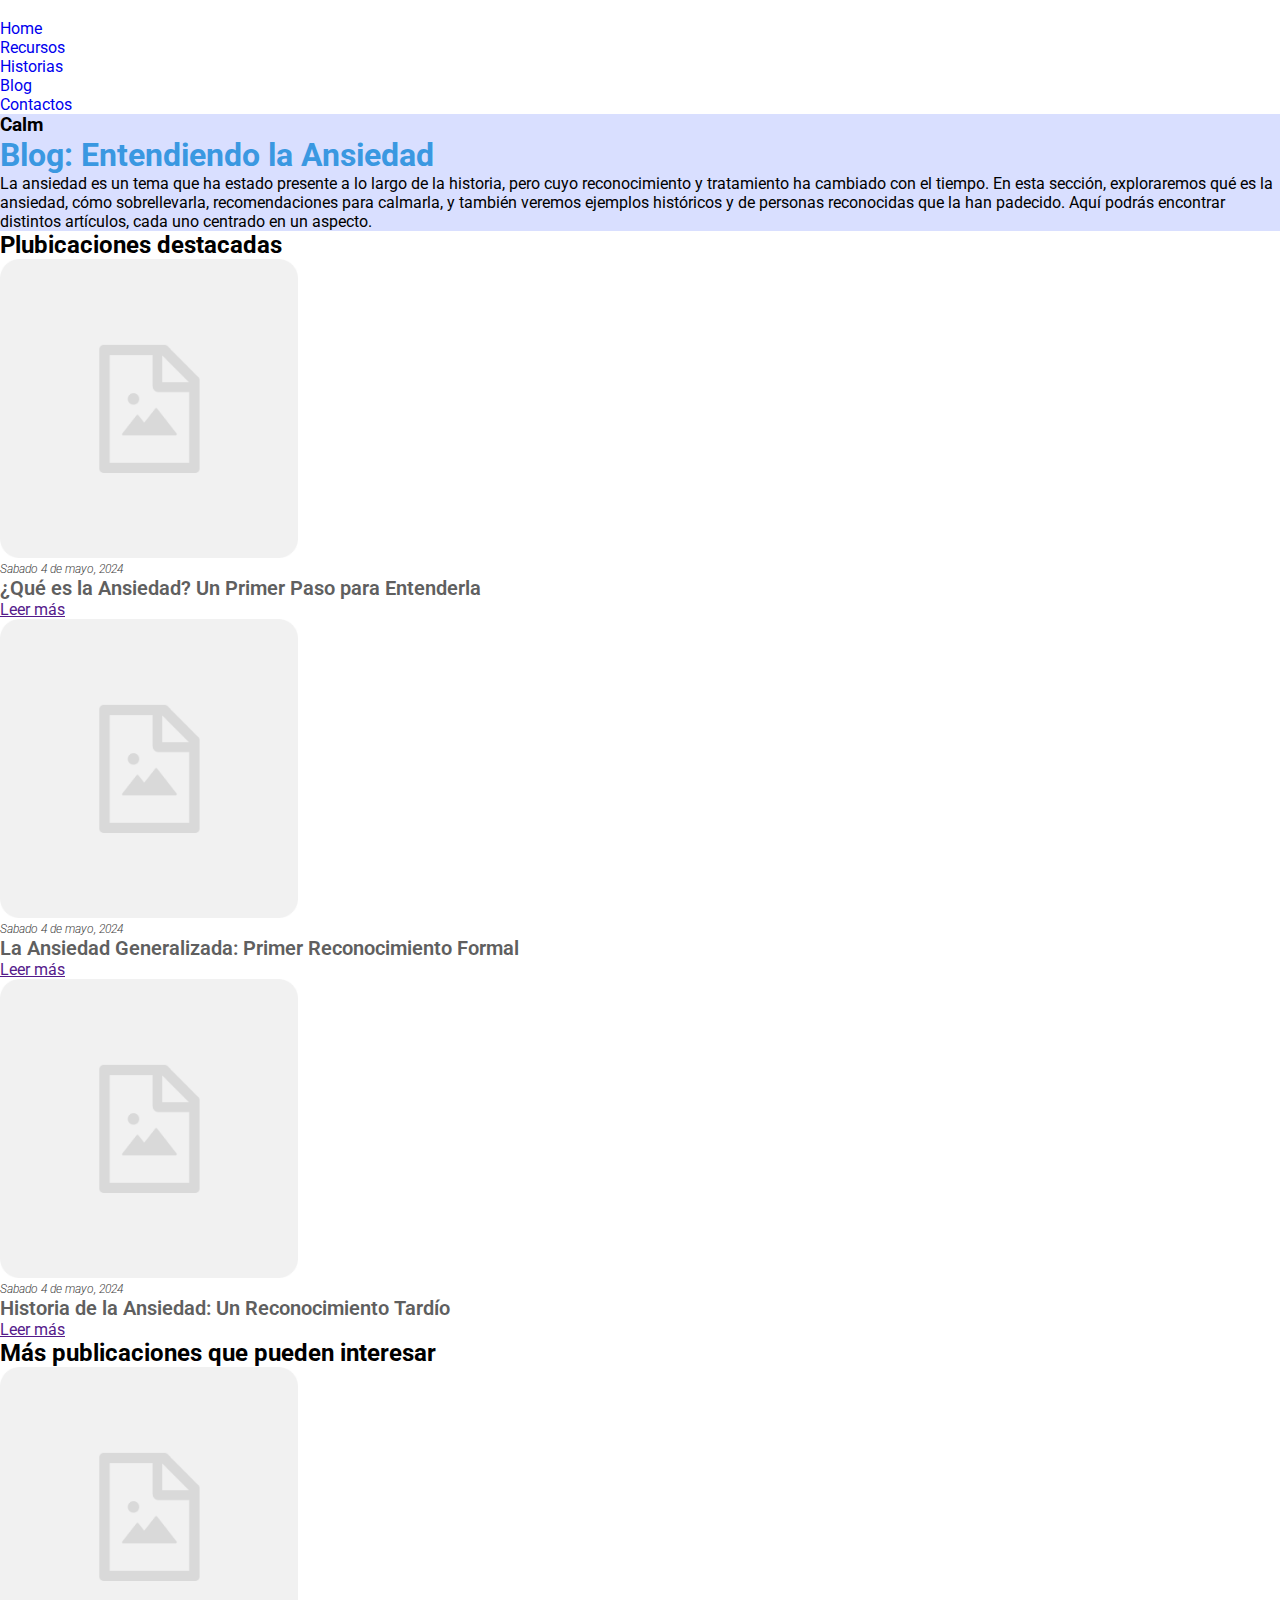
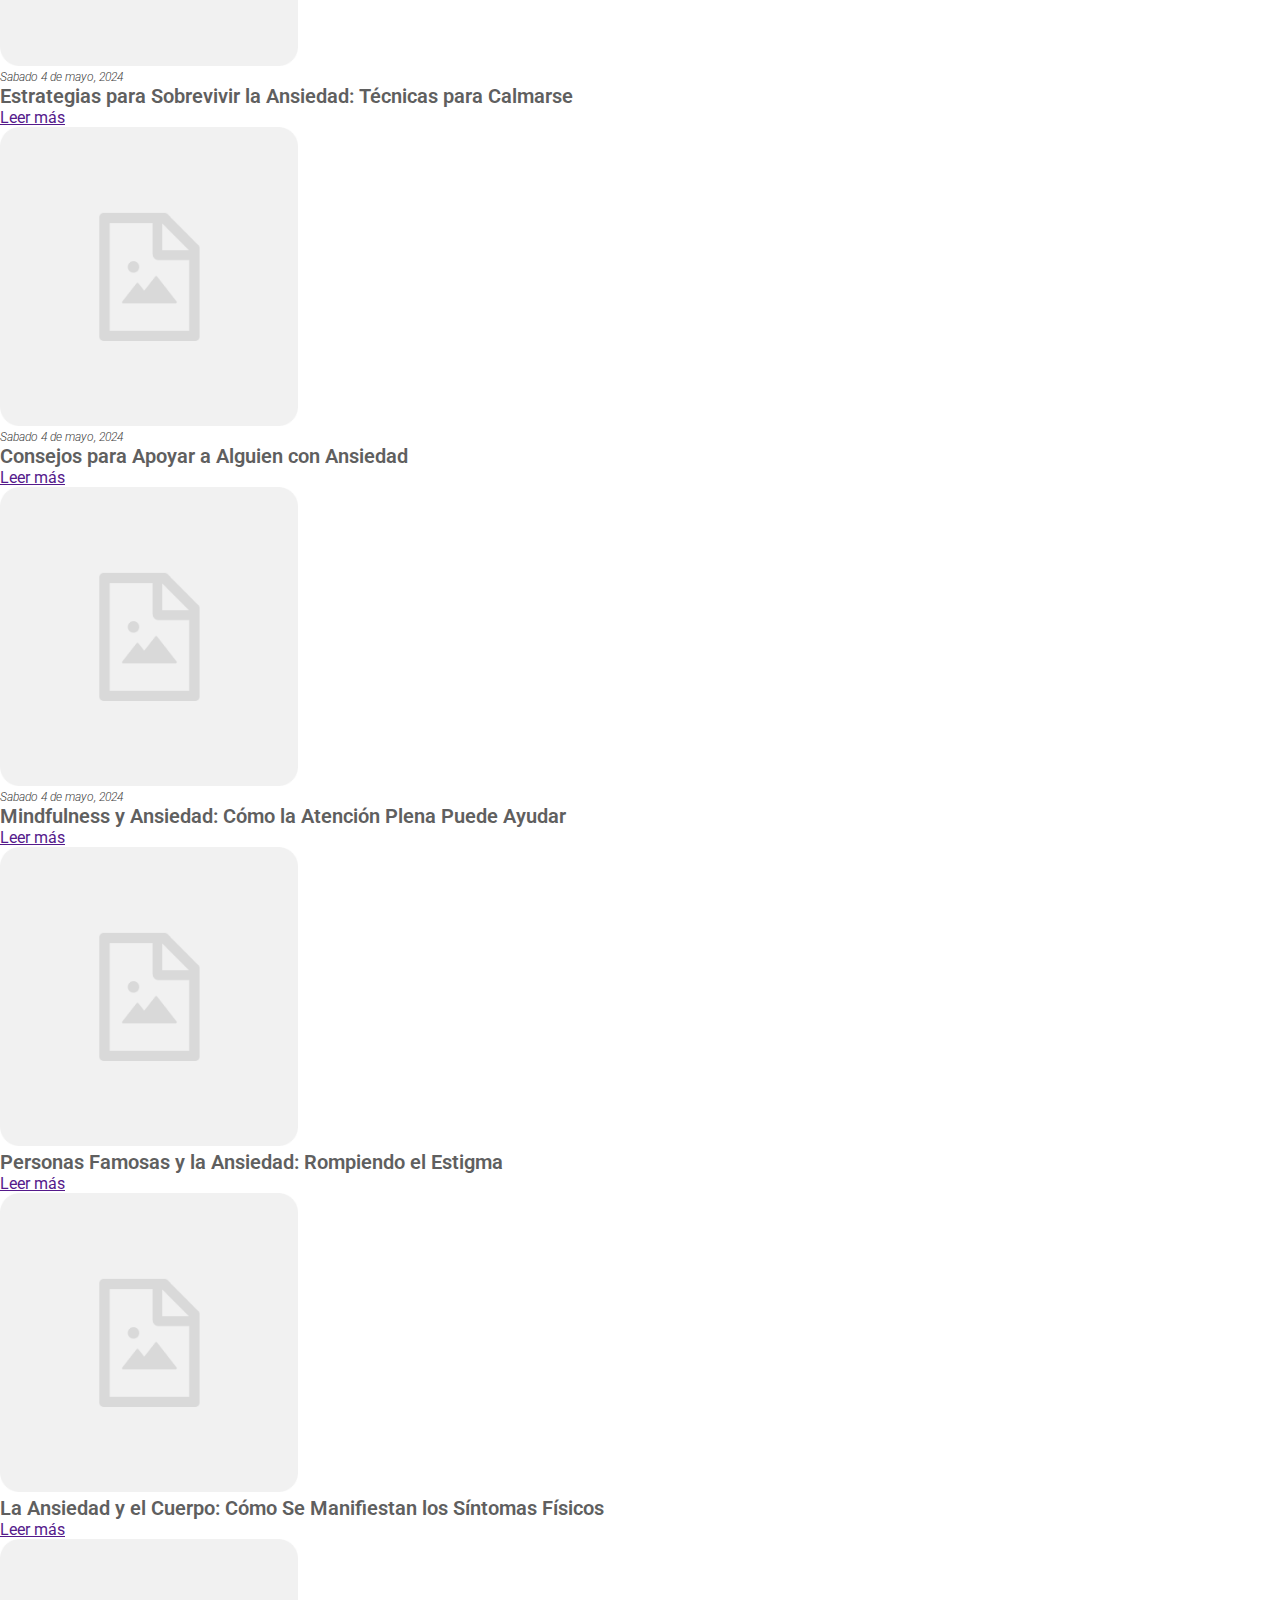
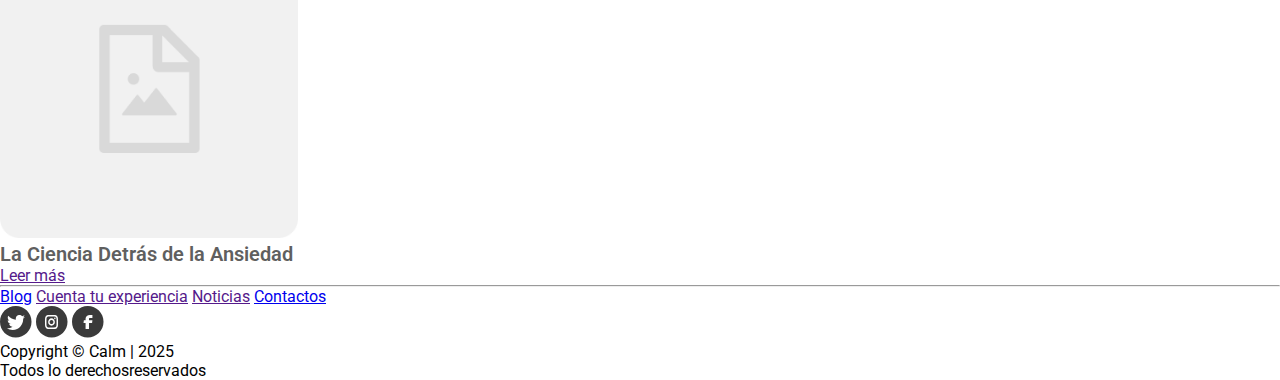
==== pages/Blog.html @ 30d01226 "Agregando nuevos archivos y actualizando index.html" ====
<!DOCTYPE html>
<html lang="en">
<head>
    <meta charset="UTF-8">
    <meta name="viewport" content="width=device-width, initial-scale=1.0">
    <title>Guía para Cuidar la Ansiedad</title>
    <link rel="stylesheet" href="/styles/style.css">

</head>
<body class="">

    <header>

        <img src="logo" alt="">

        <nav>
            <ul>
                <li>
                    <a href="../index.html">Home</a>
                </li>
                <li>
                    <a href="./Recursos.html">Recursos</a>
                </li>
                <li>
                    <a href="./Historias.html">Historias</a>
                </li>

                <li>
                    <a href="./Blog.html">Blog</a>
                </li>
                
                <li>
                    <a href="./Contactos.html">Contactos</a>
                </li>
        </nav>

    </header>

    <main>

        <h3>Calm</h3>

        <h1>Blog: Entendiendo la Ansiedad</h1>

        <p>La ansiedad es un tema que ha estado presente a lo largo de la historia, pero cuyo reconocimiento y tratamiento ha cambiado con el tiempo. En esta sección, exploraremos qué es la ansiedad, cómo sobrellevarla, recomendaciones para calmarla, y también veremos ejemplos históricos y de personas reconocidas que la han padecido. Aquí podrás encontrar distintos artículos, cada uno centrado en un aspecto.</p>
        
    </main>

    <section class="cards_destacadas">

        <h2>Plubicaciones destacadas</h2>
        <div>
            <img src="/assets/img/Frame 1.png" alt="">
            <p>Sabado 4 de mayo, 2024</p>
            <h4>¿Qué es la Ansiedad? Un Primer Paso para Entenderla</h4>
            <a href="">Leer más</a>

        </div>
        <div>
            <img src="/assets/img/Frame 1.png" alt="">
            <p>Sabado 4 de mayo, 2024</p>
            <h4>La Ansiedad Generalizada: Primer Reconocimiento Formal</h4>
            <a href="">Leer más</a>

        </div>
        <div>
            <img src="/assets/img/Frame 1.png" alt="">
            <p>Sabado 4 de mayo, 2024</p>
            <h4>Historia de la Ansiedad: Un Reconocimiento Tardío</h4>
            <a href="">Leer más</a>

        </div>

    </section>


    <section class="cards_otros">

        <h2>Más publicaciones que pueden interesar </h2>

        <div class="cards_fila1">

            <div>
                <img src="/assets/img/Frame 1.png" alt="">
                <p>Sabado 4 de mayo, 2024</p>
                <h4>Estrategias para Sobrevivir la Ansiedad: Técnicas para Calmarse</h4>
                <a href="">Leer más</a>

            </div>

            <div>
                <img src="/assets/img/Frame 1.png" alt="">
                <p>Sabado 4 de mayo, 2024</p>
                <h4>Consejos para Apoyar a Alguien con Ansiedad</h4>
                <a href="">Leer más</a>

            </div>

            <div>
                <img src="/assets/img/Frame 1.png" alt="">
                <p>Sabado 4 de mayo, 2024</p>
                <h4>Mindfulness y Ansiedad: Cómo la Atención Plena Puede Ayudar</h4>
                <a href="">Leer más</a>

            </div>
        </div>

        <div class="cards_fila2">

            <div >
                <img src="/assets/img/Frame 1.png" alt="">
                <p></p>
                <h4>Personas Famosas y la Ansiedad: Rompiendo el Estigma</h4>
                <a href="">Leer más</a>

            </div>

            <div>
                <img src="/assets/img/Frame 1.png" alt="">
                <p></p>
                <h4>La Ansiedad y el Cuerpo: Cómo Se Manifiestan los Síntomas Físicos</h4>
                <a href="">Leer más</a>

            </div>

            <div>
                <img src="/assets/img/Frame 1.png" alt="">
                <p></p>
                <h4>La Ciencia Detrás de la Ansiedad</h4>
                <a href="">Leer más</a>

            </div>
        
        </div>

    </section>
    
    
    
    <footer>

        <hr>

       <a href="/pages/Blog.html">Blog</a>

       <a href="">Cuenta tu experiencia</a>

       <a href="">Noticias</a>

       <a href="/pages/Contactos.html">Contactos</a>


       <div class="iconos-redes">
            <svg xmlns="http://www.w3.org/2000/svg" width="32" height="32" viewBox="0 0 32 32" fill="none">
                <path fill-rule="evenodd" clip-rule="evenodd" d="M31.5236 15.7617C31.5236 24.4668 24.4668 31.5237 15.7618 31.5237C7.05676 31.5237 0 24.4668 0 15.7617C0 7.05688 7.05676 0 15.7618 0C24.4668 0 31.5236 7.05688 31.5236 15.7617ZM23.1677 13.2234C23.1677 13.061 23.1648 12.8965 23.157 12.7339C23.8806 12.1992 24.5049 11.5356 25 10.7747C24.326 11.0808 23.6111 11.2815 22.8792 11.3706C23.6501 10.8972 24.2272 10.1528 24.5031 9.27588C23.7778 9.71631 22.9849 10.0271 22.1582 10.1948C21.8125 9.81689 21.3949 9.51587 20.9312 9.3103C20.4673 9.10474 19.9673 8.99927 19.4622 9C18.9773 8.99976 18.4972 9.09766 18.0493 9.28784C17.6014 9.47803 17.1945 9.75684 16.8514 10.1084C16.5087 10.4597 16.2367 10.8772 16.0511 11.3364C15.8656 11.7957 15.7701 12.2881 15.7701 12.7852C15.7697 13.0757 15.8015 13.3655 15.865 13.6489C14.3965 13.5735 12.96 13.1821 11.6486 12.5005C10.3372 11.8186 9.1803 10.8613 8.25317 9.69116C7.77966 10.5249 7.63428 11.5122 7.84656 12.4521C8.05896 13.3921 8.61304 14.2134 9.39575 14.7483C8.8092 14.729 8.23572 14.5664 7.7229 14.2739V14.321C7.72302 15.1956 8.01807 16.0432 8.55798 16.7202C9.09778 17.3972 9.84924 17.8621 10.6851 18.0359C10.1407 18.1851 9.57092 18.2073 9.01721 18.1011C9.25317 18.8535 9.71252 19.5112 10.3311 19.9827C10.9493 20.4541 11.696 20.7156 12.4666 20.7305C11.7004 21.3472 10.8232 21.803 9.88538 22.0718C8.94739 22.3408 7.96692 22.4175 7 22.2976C8.63464 23.373 10.5746 24 12.6613 24C19.4532 24 23.1677 18.2295 23.1677 13.2234Z" fill="#3A3A3A"/>
            </svg>

            <svg xmlns="http://www.w3.org/2000/svg" width="32" height="32" viewBox="0 0 32 32" fill="none">
                <path fill-rule="evenodd" clip-rule="evenodd" d="M31.5236 15.7617C31.5236 24.4668 24.4668 31.5237 15.7618 31.5237C7.05676 31.5237 0 24.4668 0 15.7617C0 7.05688 7.05676 0 15.7618 0C24.4668 0 31.5236 7.05688 31.5236 15.7617ZM19.9178 9.35815C19.4963 9.18188 19.0403 9.07764 18.3806 9.04492C17.5637 9.00464 17.275 9 15.5 9C13.7245 9 13.4363 9.00464 12.6194 9.04492C11.9597 9.07764 11.504 9.18188 11.0815 9.35815C10.6823 9.51904 10.3207 9.77295 10.0227 10.1013C9.71753 10.4224 9.48193 10.812 9.33252 11.2424C9.16895 11.6963 9.07202 12.1873 9.04175 12.8979C9.00427 13.7773 9 14.0884 9 16C9 17.9121 9.00427 18.2224 9.04175 19.1021C9.07202 19.8127 9.16895 20.3032 9.33252 20.7576C9.48193 21.188 9.71753 21.5776 10.0227 21.8987C10.3207 22.2271 10.6823 22.481 11.0815 22.6418C11.5037 22.8181 11.9597 22.9224 12.6194 22.9551C13.4368 22.9954 13.725 23 15.5 23C17.275 23 17.5626 22.9954 18.3806 22.9551C19.0403 22.9224 19.4958 22.8181 19.9178 22.6418C20.3174 22.481 20.6792 22.2273 20.9773 21.8987C21.2823 21.5776 21.5179 21.1882 21.6674 20.7583C21.8311 20.304 21.928 19.8127 21.9583 19.1021C21.9957 18.2212 22 17.9109 22 16C22 14.0889 21.9957 13.7786 21.9583 12.8979C21.928 12.1873 21.8311 11.6968 21.6674 11.2424C21.5179 10.812 21.2825 10.4224 20.9773 10.1013C20.6792 9.77271 20.3174 9.51904 19.9178 9.35815ZM12.6849 10.5989C13.4763 10.5598 13.745 10.5557 15.5 10.5557C17.255 10.5557 17.5231 10.5598 18.3145 10.5989C18.8167 10.6235 19.1183 10.6929 19.3947 10.8083C19.6074 10.8909 19.7997 11.0251 19.9563 11.2009C20.1195 11.3696 20.2443 11.5767 20.3209 11.8059C20.4287 12.1033 20.4926 12.4277 20.5153 12.9685C20.5515 13.8213 20.5554 14.1106 20.5554 16C20.5554 17.8894 20.5515 18.1787 20.5153 19.0315C20.4926 19.5723 20.4281 19.8972 20.3209 20.1948C20.2292 20.4485 20.1318 20.6101 19.9563 20.7991C19.7808 20.9875 19.6307 21.0925 19.3951 21.1917C19.2584 21.249 19.1157 21.2949 18.9458 21.3296C18.7717 21.365 18.5691 21.3887 18.3151 21.4011C17.5231 21.4402 17.255 21.4443 15.5 21.4443C13.7456 21.4443 13.4769 21.4402 12.6849 21.4011C12.1829 21.3767 11.8811 21.3071 11.6049 21.1917C11.3693 21.093 11.2192 20.988 11.0437 20.7991C10.8688 20.6101 10.7712 20.4485 10.6792 20.1941C10.5714 19.8967 10.5074 19.5723 10.4847 19.0315C10.4484 18.1794 10.4446 17.8899 10.4446 16C10.4446 14.1101 10.4484 13.8206 10.4847 12.9685C10.5074 12.4277 10.5719 12.1028 10.6792 11.8052C10.7708 11.5515 10.8682 11.3899 11.0437 11.2009C11.2192 11.0125 11.3693 10.9075 11.6049 10.8083C11.8817 10.6921 12.1829 10.6235 12.6849 10.5989ZM13.1169 18.5664C13.7489 19.2471 14.6061 19.6294 15.5 19.6294C16.3938 19.6294 17.2511 19.2471 17.8831 18.5664C18.5151 17.8857 18.8702 16.9626 18.8702 16C18.8702 15.0374 18.5151 14.1143 17.8831 13.4336C17.2511 12.7529 16.3938 12.3704 15.5 12.3704C14.6061 12.3704 13.7489 12.7529 13.1169 13.4336C12.4849 14.1143 12.1298 15.0374 12.1298 16C12.1298 16.9626 12.4849 17.8857 13.1169 18.5664ZM16.8621 17.4668C16.5007 17.8557 16.0109 18.0745 15.5 18.0745C14.9891 18.0745 14.4993 17.8557 14.1379 17.4668C13.7767 17.0776 13.5739 16.5503 13.5739 16C13.5739 15.45 13.7767 14.9224 14.1379 14.5332C14.4993 14.1443 14.9891 13.9258 15.5 13.9258C16.0109 13.9258 16.5007 14.1443 16.8621 14.5332C17.2233 14.9224 17.4261 15.45 17.4261 16C17.4261 16.5503 17.2233 17.0776 16.8621 17.4668ZM18.3595 12.9202C18.495 13.0662 18.6787 13.1482 18.8702 13.1482C19.0618 13.1482 19.2455 13.0662 19.381 12.9202C19.5165 12.7744 19.5925 12.5764 19.5925 12.3701C19.5925 12.1638 19.5165 11.9661 19.381 11.8201C19.2455 11.6743 19.0618 11.5923 18.8702 11.5923C18.7667 11.5923 18.6654 11.6162 18.5729 11.6614C18.4941 11.6997 18.4218 11.7532 18.3595 11.8201C18.224 11.9661 18.1479 12.1638 18.1479 12.3701C18.1479 12.5764 18.224 12.7744 18.3595 12.9202Z" fill="#3A3A3A"/>
            </svg>

            <svg xmlns="http://www.w3.org/2000/svg" width="32" height="32" viewBox="0 0 32 32" fill="none">
                <path fill-rule="evenodd" clip-rule="evenodd" d="M15.7618 31.5237C24.4668 31.5237 31.5237 24.4668 31.5237 15.7617C31.5237 7.05688 24.4668 0 15.7618 0C7.05676 0 0 7.05688 0 15.7617C0 24.4668 7.05676 31.5237 15.7618 31.5237ZM16.9929 23H13.5725V17.0979H11.5237L11.8623 14.1653H13.5725V12.6843C13.5725 11.707 14.0229 10.77 14.8247 10.0791C15.6266 9.38818 16.714 9 17.8479 9H20.4132V11.9473H17.8479C17.6212 11.9473 17.4037 12.0249 17.2433 12.1631C17.083 12.3013 16.9929 12.4888 16.9929 12.6843V14.1653H20.4132L20.0746 17.0979H16.9929V23Z" fill="#3A3A3A"/>
            </svg>

        </div>

       <p>Copyright © Calm | 2025</p>
       <p>Todos lo derechosreservados</p>
        



    </footer>

</body>
</html>
---- styles/style.css ----
@import url('https://fonts.googleapis.com/css2?family=Roboto:ital,wght@0,100..900;1,100..900&display=swap');

*{
    margin: 0;
    padding: 0%;
}
body{
    font-family: "Roboto", serif;
}
.cards img{
    width: 253px;
    height: 253px;
    border-radius: 127px;

}

nav a{
    text-decoration:none;
}
main{
    background-color: rgba(196, 205, 255, 0.639);
}
h1{
    color: rgb(58, 152, 225);
}

.cards_destacadas img{
    height: 299px;
    
}

.cards_destacadas p{
    color: #3F3F3F;
    font-size: 12px;
    font-style: italic;
    font-weight: 300;
    line-height: normal;

}

.cards_destacadas h4{
    color: #5F5F5F;
    font-size: 20px;
    font-style: normal;
    font-weight: 600;
    line-height: normal;

}

.cards_otros img{
    height: 299px;  
}

.cards_otros p{
    color: #3F3F3F;
    font-size: 12px;
    font-style: italic;
    font-weight: 300;
    line-height: normal;

}

.cards_otros h4{
    color: #5F5F5F;
    font-size: 20px;
    font-style: normal;
    font-weight: 600;
    line-height: normal;

}
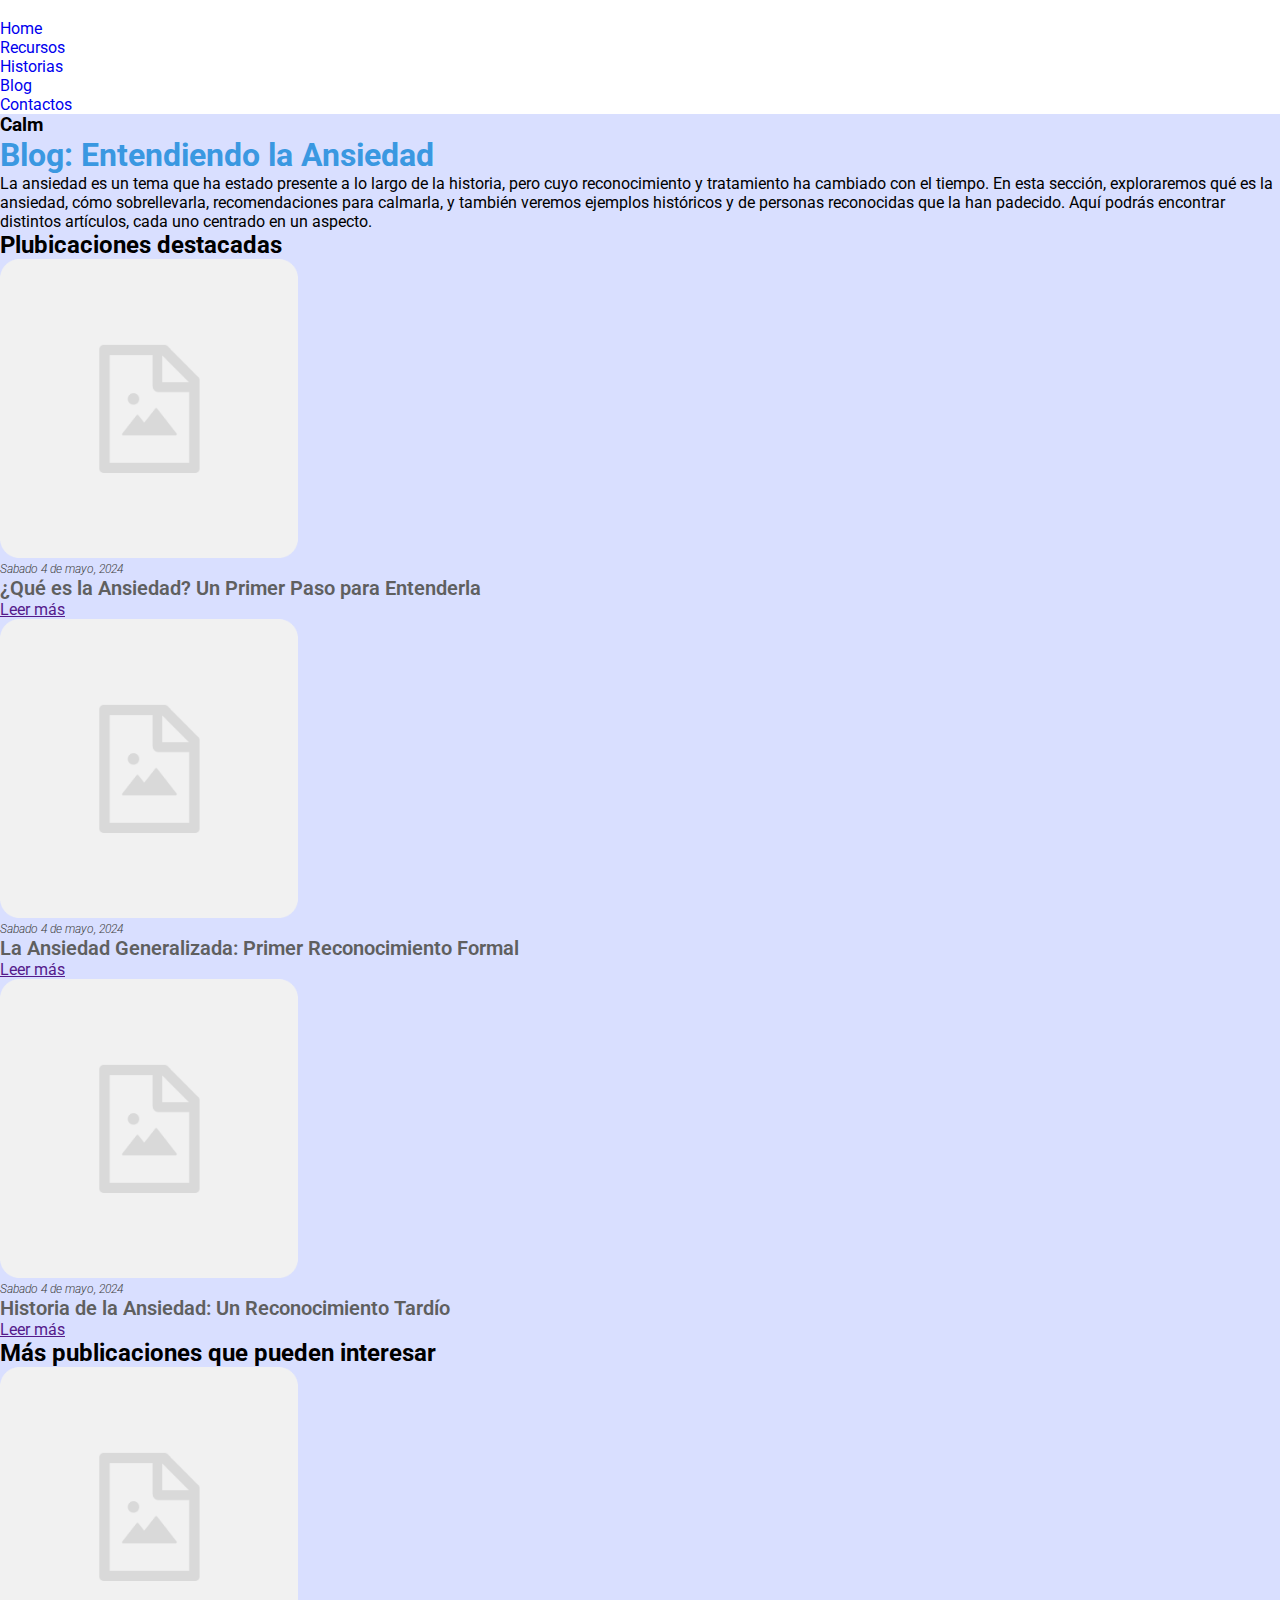
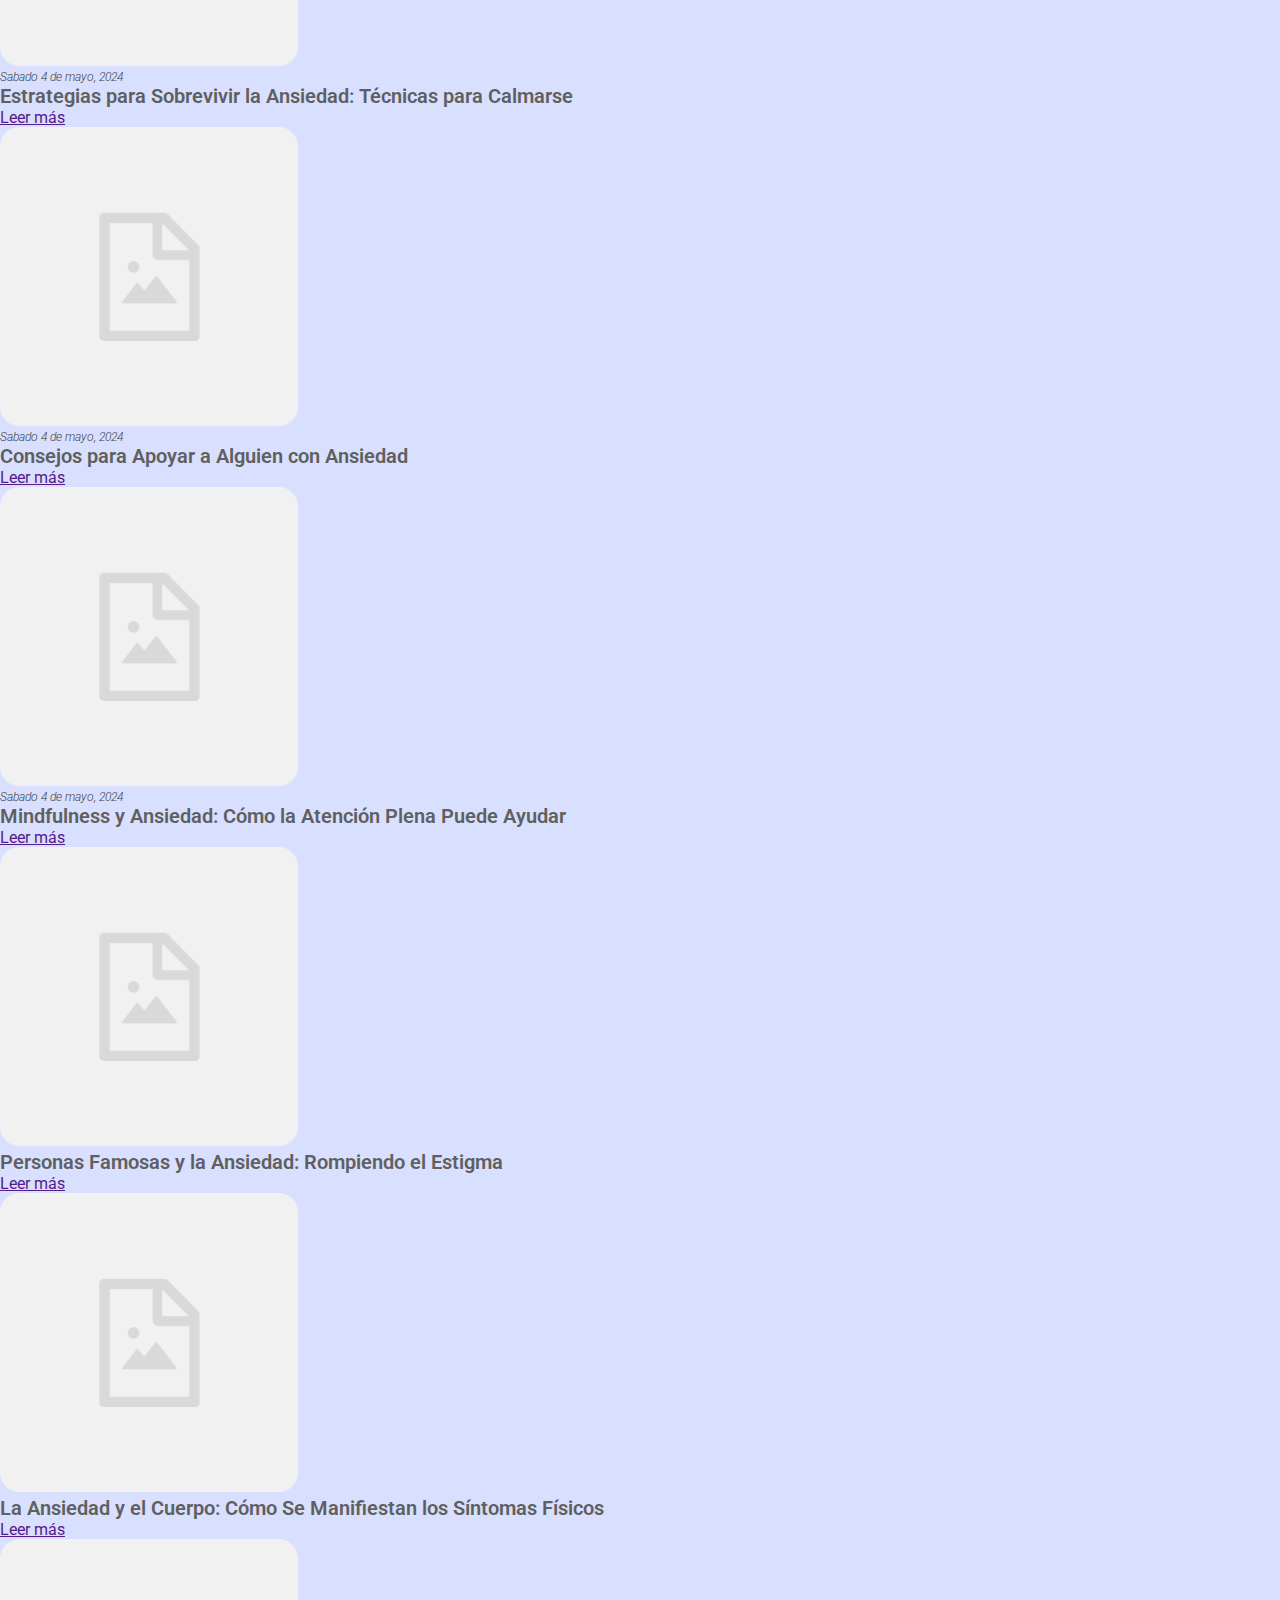
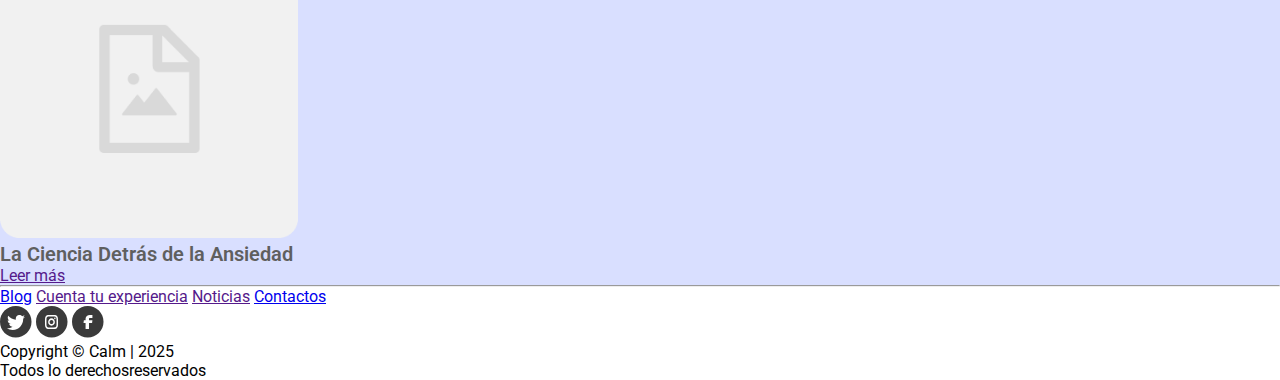
==== commit 5ea0f88a: "Blog" ====
--- a/pages/Blog.html
+++ b/pages/Blog.html
@@ -43,98 +43,96 @@
         <h1>Blog: Entendiendo la Ansiedad</h1>
 
         <p>La ansiedad es un tema que ha estado presente a lo largo de la historia, pero cuyo reconocimiento y tratamiento ha cambiado con el tiempo. En esta sección, exploraremos qué es la ansiedad, cómo sobrellevarla, recomendaciones para calmarla, y también veremos ejemplos históricos y de personas reconocidas que la han padecido. Aquí podrás encontrar distintos artículos, cada uno centrado en un aspecto.</p>
-        
-    </main>
+        <section class="cards_destacadas">
 
-    <section class="cards_destacadas">
-
-        <h2>Plubicaciones destacadas</h2>
-        <div>
-            <img src="/assets/img/Frame 1.png" alt="">
-            <p>Sabado 4 de mayo, 2024</p>
-            <h4>¿Qué es la Ansiedad? Un Primer Paso para Entenderla</h4>
-            <a href="">Leer más</a>
-
-        </div>
-        <div>
-            <img src="/assets/img/Frame 1.png" alt="">
-            <p>Sabado 4 de mayo, 2024</p>
-            <h4>La Ansiedad Generalizada: Primer Reconocimiento Formal</h4>
-            <a href="">Leer más</a>
-
-        </div>
-        <div>
-            <img src="/assets/img/Frame 1.png" alt="">
-            <p>Sabado 4 de mayo, 2024</p>
-            <h4>Historia de la Ansiedad: Un Reconocimiento Tardío</h4>
-            <a href="">Leer más</a>
-
-        </div>
-
-    </section>
-
-
-    <section class="cards_otros">
-
-        <h2>Más publicaciones que pueden interesar </h2>
-
-        <div class="cards_fila1">
-
+            <h2>Plubicaciones destacadas</h2>
             <div>
                 <img src="/assets/img/Frame 1.png" alt="">
                 <p>Sabado 4 de mayo, 2024</p>
-                <h4>Estrategias para Sobrevivir la Ansiedad: Técnicas para Calmarse</h4>
+                <h4>¿Qué es la Ansiedad? Un Primer Paso para Entenderla</h4>
                 <a href="">Leer más</a>
-
+    
             </div>
-
             <div>
                 <img src="/assets/img/Frame 1.png" alt="">
                 <p>Sabado 4 de mayo, 2024</p>
-                <h4>Consejos para Apoyar a Alguien con Ansiedad</h4>
+                <h4>La Ansiedad Generalizada: Primer Reconocimiento Formal</h4>
                 <a href="">Leer más</a>
-
+    
             </div>
-
             <div>
                 <img src="/assets/img/Frame 1.png" alt="">
                 <p>Sabado 4 de mayo, 2024</p>
-                <h4>Mindfulness y Ansiedad: Cómo la Atención Plena Puede Ayudar</h4>
+                <h4>Historia de la Ansiedad: Un Reconocimiento Tardío</h4>
                 <a href="">Leer más</a>
+    
+            </div>
+    
+        </section>
+    
+    
+        <section class="cards_otros">
+    
+            <h2>Más publicaciones que pueden interesar </h2>
+    
+            <div class="cards_fila1">
+    
+                <div>
+                    <img src="/assets/img/Frame 1.png" alt="">
+                    <p>Sabado 4 de mayo, 2024</p>
+                    <h4>Estrategias para Sobrevivir la Ansiedad: Técnicas para Calmarse</h4>
+                    <a href="">Leer más</a>
+    
+                </div>
+    
+                <div>
+                    <img src="/assets/img/Frame 1.png" alt="">
+                    <p>Sabado 4 de mayo, 2024</p>
+                    <h4>Consejos para Apoyar a Alguien con Ansiedad</h4>
+                    <a href="">Leer más</a>
+    
+                </div>
+    
+                <div>
+                    <img src="/assets/img/Frame 1.png" alt="">
+                    <p>Sabado 4 de mayo, 2024</p>
+                    <h4>Mindfulness y Ansiedad: Cómo la Atención Plena Puede Ayudar</h4>
+                    <a href="">Leer más</a>
+    
+                </div>
+            </div>
+    
+            <div class="cards_fila2">
+    
+                <div >
+                    <img src="/assets/img/Frame 1.png" alt="">
+                    <p></p>
+                    <h4>Personas Famosas y la Ansiedad: Rompiendo el Estigma</h4>
+                    <a href="">Leer más</a>
+    
+                </div>
+    
+                <div>
+                    <img src="/assets/img/Frame 1.png" alt="">
+                    <p></p>
+                    <h4>La Ansiedad y el Cuerpo: Cómo Se Manifiestan los Síntomas Físicos</h4>
+                    <a href="">Leer más</a>
+    
+                </div>
+    
+                <div>
+                    <img src="/assets/img/Frame 1.png" alt=""> 
+                    <p></p>
+                    <h4>La Ciencia Detrás de la Ansiedad</h4>
+                    <a href="">Leer más</a>
+    
+                </div>
+            
+            </div>
+    
+        </section>
+    </main>
 
-            </div>
-        </div>
-
-        <div class="cards_fila2">
-
-            <div >
-                <img src="/assets/img/Frame 1.png" alt="">
-                <p></p>
-                <h4>Personas Famosas y la Ansiedad: Rompiendo el Estigma</h4>
-                <a href="">Leer más</a>
-
-            </div>
-
-            <div>
-                <img src="/assets/img/Frame 1.png" alt="">
-                <p></p>
-                <h4>La Ansiedad y el Cuerpo: Cómo Se Manifiestan los Síntomas Físicos</h4>
-                <a href="">Leer más</a>
-
-            </div>
-
-            <div>
-                <img src="/assets/img/Frame 1.png" alt="">
-                <p></p>
-                <h4>La Ciencia Detrás de la Ansiedad</h4>
-                <a href="">Leer más</a>
-
-            </div>
-        
-        </div>
-
-    </section>
-    
     
     
     <footer>
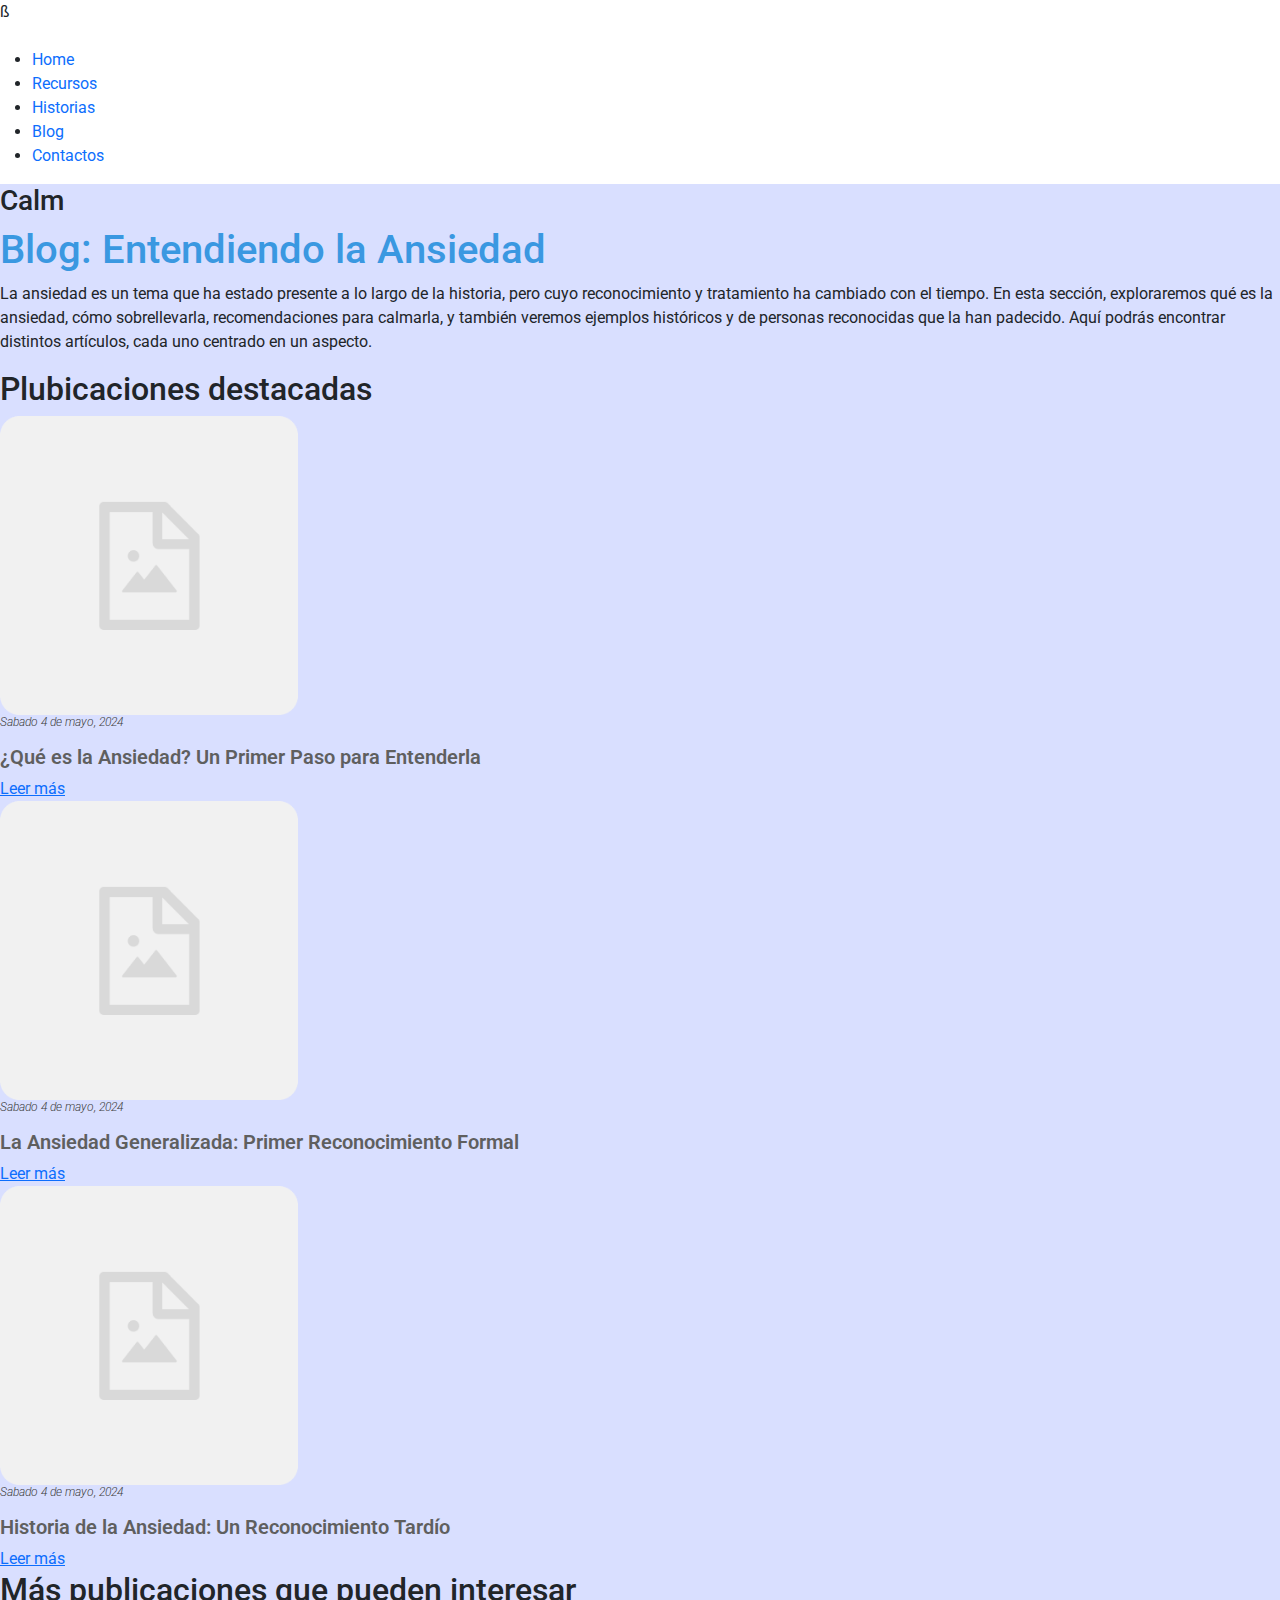
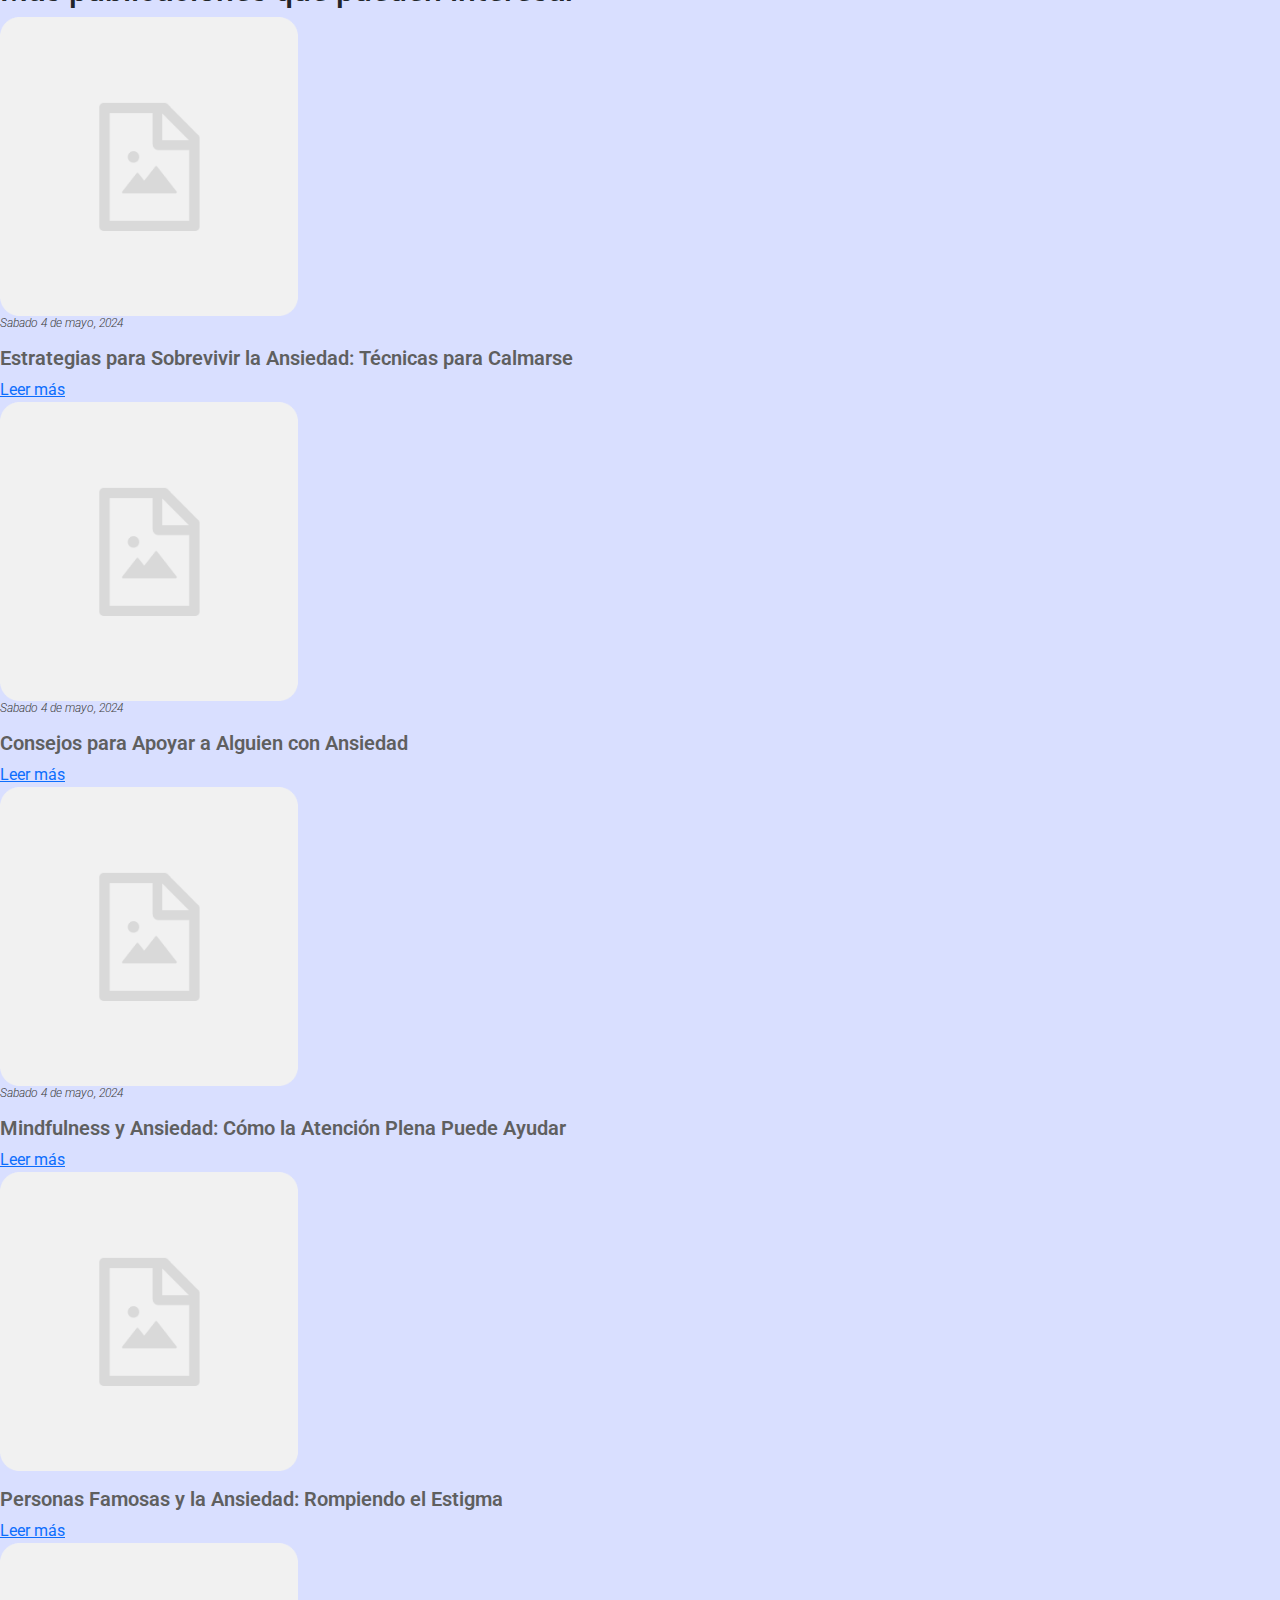
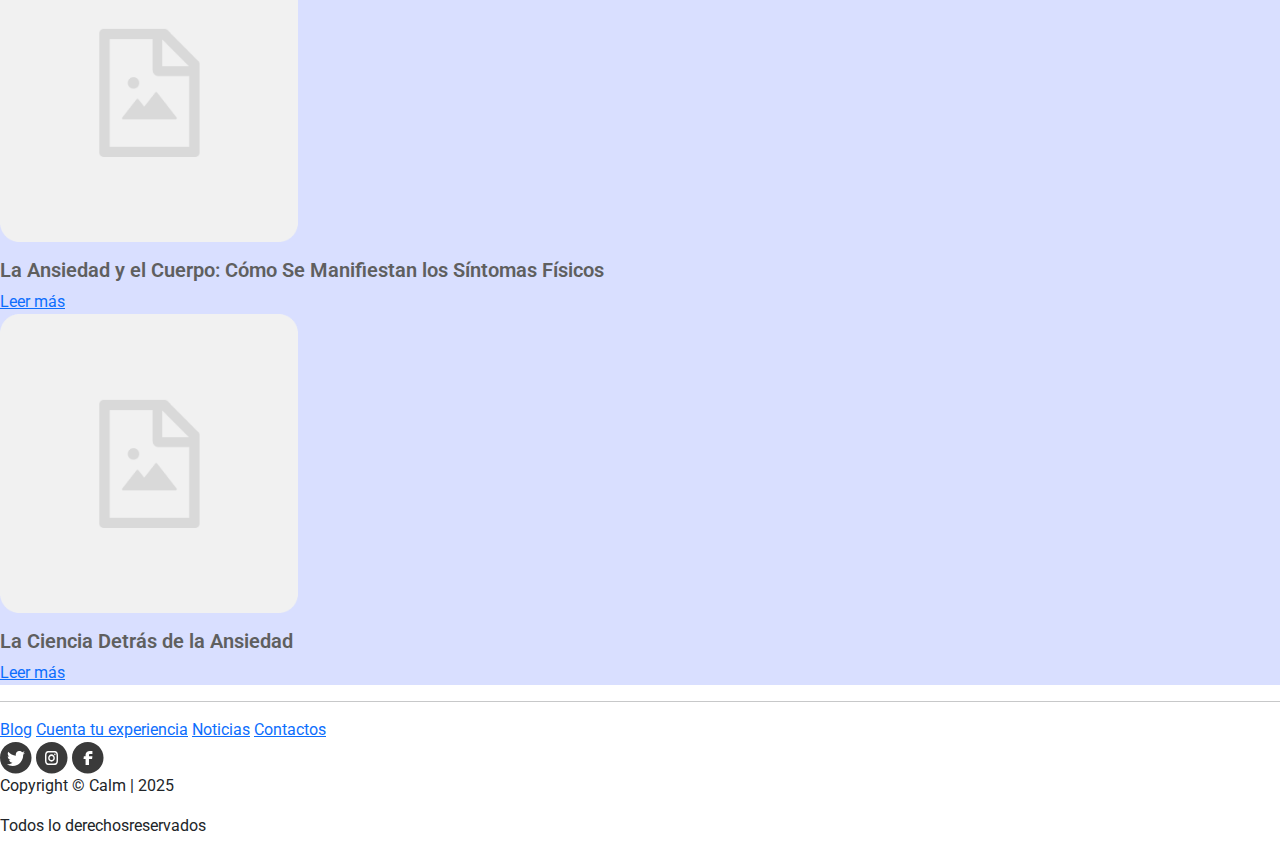
==== commit 0452e070: "Blog con Bootstrap" ====
--- a/pages/Blog.html
+++ b/pages/Blog.html
@@ -4,6 +4,7 @@
     <meta charset="UTF-8">
     <meta name="viewport" content="width=device-width, initial-scale=1.0">
     <title>Guía para Cuidar la Ansiedad</title>
+    <link href="https://cdn.jsdelivr.net/npm/bootstrap@5.3.3/dist/css/bootstrap.min.css" rel="stylesheet" integrity="sha384-QWTKZyjpPEjISv5WaRU9OFeRpok6YctnYmDr5pNlyT2bRjXh0JMhjY6hW+ALEwIH" crossorigin="anonymous">ß
     <link rel="stylesheet" href="/styles/style.css">
 
 </head>
@@ -121,7 +122,7 @@
                 </div>
     
                 <div>
-                    <img src="/assets/img/Frame 1.png" alt=""> 
+                    <img src="/assets/img/Frame 1.png" alt="">
                     <p></p>
                     <h4>La Ciencia Detrás de la Ansiedad</h4>
                     <a href="">Leer más</a>
@@ -133,7 +134,7 @@
         </section>
     </main>
 
-    
+    <script src="https://cdn.jsdelivr.net/npm/bootstrap@5.3.3/dist/js/bootstrap.bundle.min.js" integrity="sha384-YvpcrYf0tY3lHB60NNkmXc5s9fDVZLESaAA55NDzOxhy9GkcIdslK1eN7N6jIeHz" crossorigin="anonymous"></script>
     
     <footer>
 
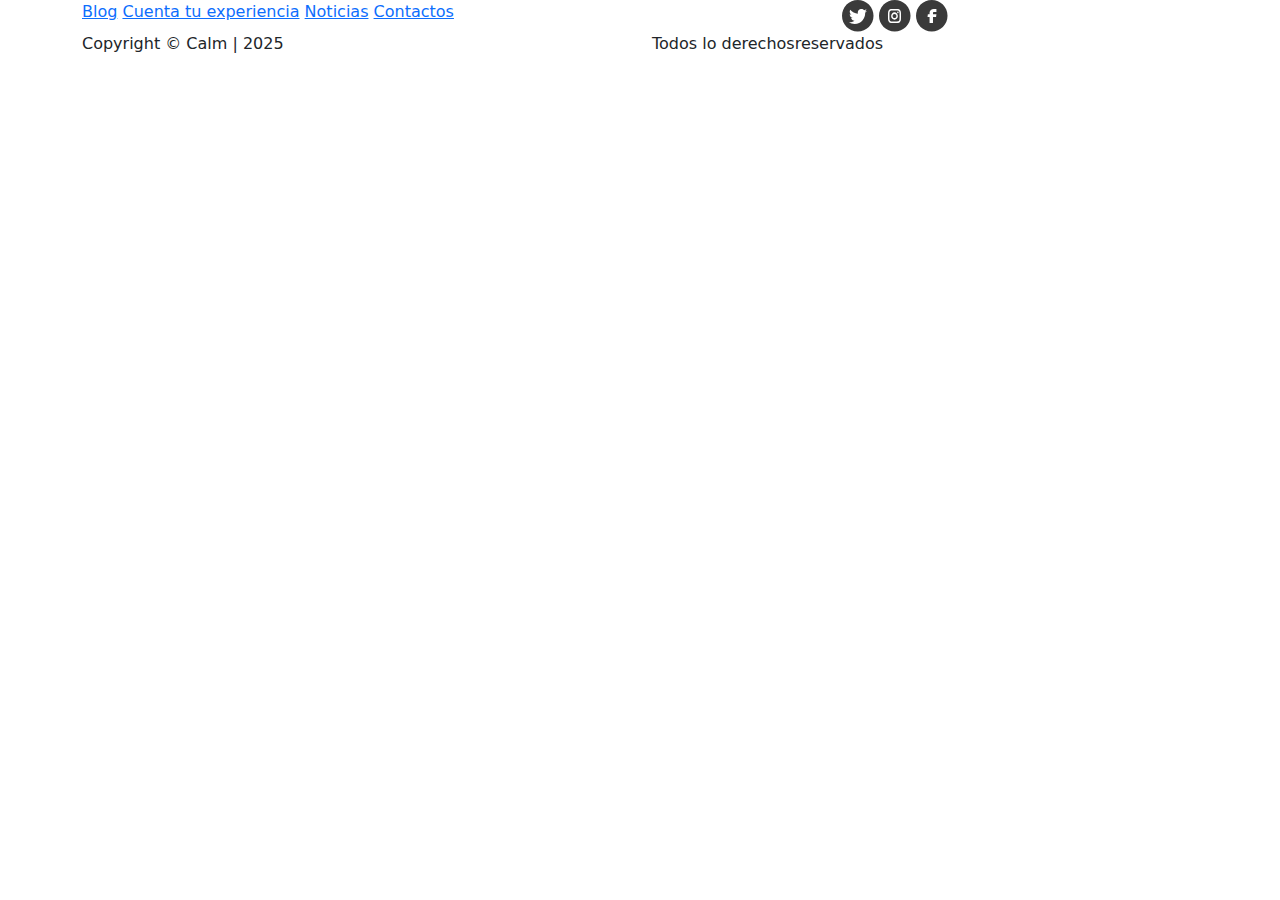
==== commit 3011dc25: "Primer commit - Proyecto subido" ====
--- a/pages/Blog.html
+++ b/pages/Blog.html
@@ -3,174 +3,60 @@
 <head>
     <meta charset="UTF-8">
     <meta name="viewport" content="width=device-width, initial-scale=1.0">
-    <title>Guía para Cuidar la Ansiedad</title>
-    <link href="https://cdn.jsdelivr.net/npm/bootstrap@5.3.3/dist/css/bootstrap.min.css" rel="stylesheet" integrity="sha384-QWTKZyjpPEjISv5WaRU9OFeRpok6YctnYmDr5pNlyT2bRjXh0JMhjY6hW+ALEwIH" crossorigin="anonymous">ß
-    <link rel="stylesheet" href="/styles/style.css">
+    <link href="https://cdn.jsdelivr.net/npm/bootstrap@5.3.3/dist/css/bootstrap.min.css" rel="stylesheet" integrity="sha384-QWTKZyjpPEjISv5WaRU9OFeRpok6YctnYmDr5pNlyT2bRjXh0JMhjY6hW+ALEwIH" crossorigin="anonymous">
+    <link rel="stylesheet" href="./styles/style.css">    
+    <title>The Calm</title>
+</head>
+<body>
 
-</head>
-<body class="">
+    <main>      
+    </main>
 
-    <header>
 
-        <img src="logo" alt="">
+    <footer>
 
-        <nav>
-            <ul>
-                <li>
-                    <a href="../index.html">Home</a>
-                </li>
-                <li>
-                    <a href="./Recursos.html">Recursos</a>
-                </li>
-                <li>
-                    <a href="./Historias.html">Historias</a>
-                </li>
+        <div class="container-xl">
+            <div class="row">
+              <div class="footer-links col-sm-8">
 
-                <li>
-                    <a href="./Blog.html">Blog</a>
-                </li>
-                
-                <li>
-                    <a href="./Contactos.html">Contactos</a>
-                </li>
-        </nav>
+                <a href="/pages/Blog.html">Blog</a>
 
-    </header>
+                <a href="">Cuenta tu experiencia</a>
 
-    <main>
+                <a href="">Noticias</a>
 
-        <h3>Calm</h3>
+                <a href="/pages/Contactos.html">Contactos</a>
 
-        <h1>Blog: Entendiendo la Ansiedad</h1>
+              </div>
+              <div class="iconos-redes col-sm-4 ">
+                <svg xmlns="http://www.w3.org/2000/svg" width="32" height="32" viewBox="0 0 32 32" fill="none">
+                    <path fill-rule="evenodd" clip-rule="evenodd" d="M31.5236 15.7617C31.5236 24.4668 24.4668 31.5237 15.7618 31.5237C7.05676 31.5237 0 24.4668 0 15.7617C0 7.05688 7.05676 0 15.7618 0C24.4668 0 31.5236 7.05688 31.5236 15.7617ZM23.1677 13.2234C23.1677 13.061 23.1648 12.8965 23.157 12.7339C23.8806 12.1992 24.5049 11.5356 25 10.7747C24.326 11.0808 23.6111 11.2815 22.8792 11.3706C23.6501 10.8972 24.2272 10.1528 24.5031 9.27588C23.7778 9.71631 22.9849 10.0271 22.1582 10.1948C21.8125 9.81689 21.3949 9.51587 20.9312 9.3103C20.4673 9.10474 19.9673 8.99927 19.4622 9C18.9773 8.99976 18.4972 9.09766 18.0493 9.28784C17.6014 9.47803 17.1945 9.75684 16.8514 10.1084C16.5087 10.4597 16.2367 10.8772 16.0511 11.3364C15.8656 11.7957 15.7701 12.2881 15.7701 12.7852C15.7697 13.0757 15.8015 13.3655 15.865 13.6489C14.3965 13.5735 12.96 13.1821 11.6486 12.5005C10.3372 11.8186 9.1803 10.8613 8.25317 9.69116C7.77966 10.5249 7.63428 11.5122 7.84656 12.4521C8.05896 13.3921 8.61304 14.2134 9.39575 14.7483C8.8092 14.729 8.23572 14.5664 7.7229 14.2739V14.321C7.72302 15.1956 8.01807 16.0432 8.55798 16.7202C9.09778 17.3972 9.84924 17.8621 10.6851 18.0359C10.1407 18.1851 9.57092 18.2073 9.01721 18.1011C9.25317 18.8535 9.71252 19.5112 10.3311 19.9827C10.9493 20.4541 11.696 20.7156 12.4666 20.7305C11.7004 21.3472 10.8232 21.803 9.88538 22.0718C8.94739 22.3408 7.96692 22.4175 7 22.2976C8.63464 23.373 10.5746 24 12.6613 24C19.4532 24 23.1677 18.2295 23.1677 13.2234Z" fill="#3A3A3A"/>
+                </svg>
+                <svg xmlns="http://www.w3.org/2000/svg" width="32" height="32" viewBox="0 0 32 32" fill="none">
+                    <path fill-rule="evenodd" clip-rule="evenodd" d="M31.5236 15.7617C31.5236 24.4668 24.4668 31.5237 15.7618 31.5237C7.05676 31.5237 0 24.4668 0 15.7617C0 7.05688 7.05676 0 15.7618 0C24.4668 0 31.5236 7.05688 31.5236 15.7617ZM19.9178 9.35815C19.4963 9.18188 19.0403 9.07764 18.3806 9.04492C17.5637 9.00464 17.275 9 15.5 9C13.7245 9 13.4363 9.00464 12.6194 9.04492C11.9597 9.07764 11.504 9.18188 11.0815 9.35815C10.6823 9.51904 10.3207 9.77295 10.0227 10.1013C9.71753 10.4224 9.48193 10.812 9.33252 11.2424C9.16895 11.6963 9.07202 12.1873 9.04175 12.8979C9.00427 13.7773 9 14.0884 9 16C9 17.9121 9.00427 18.2224 9.04175 19.1021C9.07202 19.8127 9.16895 20.3032 9.33252 20.7576C9.48193 21.188 9.71753 21.5776 10.0227 21.8987C10.3207 22.2271 10.6823 22.481 11.0815 22.6418C11.5037 22.8181 11.9597 22.9224 12.6194 22.9551C13.4368 22.9954 13.725 23 15.5 23C17.275 23 17.5626 22.9954 18.3806 22.9551C19.0403 22.9224 19.4958 22.8181 19.9178 22.6418C20.3174 22.481 20.6792 22.2273 20.9773 21.8987C21.2823 21.5776 21.5179 21.1882 21.6674 20.7583C21.8311 20.304 21.928 19.8127 21.9583 19.1021C21.9957 18.2212 22 17.9109 22 16C22 14.0889 21.9957 13.7786 21.9583 12.8979C21.928 12.1873 21.8311 11.6968 21.6674 11.2424C21.5179 10.812 21.2825 10.4224 20.9773 10.1013C20.6792 9.77271 20.3174 9.51904 19.9178 9.35815ZM12.6849 10.5989C13.4763 10.5598 13.745 10.5557 15.5 10.5557C17.255 10.5557 17.5231 10.5598 18.3145 10.5989C18.8167 10.6235 19.1183 10.6929 19.3947 10.8083C19.6074 10.8909 19.7997 11.0251 19.9563 11.2009C20.1195 11.3696 20.2443 11.5767 20.3209 11.8059C20.4287 12.1033 20.4926 12.4277 20.5153 12.9685C20.5515 13.8213 20.5554 14.1106 20.5554 16C20.5554 17.8894 20.5515 18.1787 20.5153 19.0315C20.4926 19.5723 20.4281 19.8972 20.3209 20.1948C20.2292 20.4485 20.1318 20.6101 19.9563 20.7991C19.7808 20.9875 19.6307 21.0925 19.3951 21.1917C19.2584 21.249 19.1157 21.2949 18.9458 21.3296C18.7717 21.365 18.5691 21.3887 18.3151 21.4011C17.5231 21.4402 17.255 21.4443 15.5 21.4443C13.7456 21.4443 13.4769 21.4402 12.6849 21.4011C12.1829 21.3767 11.8811 21.3071 11.6049 21.1917C11.3693 21.093 11.2192 20.988 11.0437 20.7991C10.8688 20.6101 10.7712 20.4485 10.6792 20.1941C10.5714 19.8967 10.5074 19.5723 10.4847 19.0315C10.4484 18.1794 10.4446 17.8899 10.4446 16C10.4446 14.1101 10.4484 13.8206 10.4847 12.9685C10.5074 12.4277 10.5719 12.1028 10.6792 11.8052C10.7708 11.5515 10.8682 11.3899 11.0437 11.2009C11.2192 11.0125 11.3693 10.9075 11.6049 10.8083C11.8817 10.6921 12.1829 10.6235 12.6849 10.5989ZM13.1169 18.5664C13.7489 19.2471 14.6061 19.6294 15.5 19.6294C16.3938 19.6294 17.2511 19.2471 17.8831 18.5664C18.5151 17.8857 18.8702 16.9626 18.8702 16C18.8702 15.0374 18.5151 14.1143 17.8831 13.4336C17.2511 12.7529 16.3938 12.3704 15.5 12.3704C14.6061 12.3704 13.7489 12.7529 13.1169 13.4336C12.4849 14.1143 12.1298 15.0374 12.1298 16C12.1298 16.9626 12.4849 17.8857 13.1169 18.5664ZM16.8621 17.4668C16.5007 17.8557 16.0109 18.0745 15.5 18.0745C14.9891 18.0745 14.4993 17.8557 14.1379 17.4668C13.7767 17.0776 13.5739 16.5503 13.5739 16C13.5739 15.45 13.7767 14.9224 14.1379 14.5332C14.4993 14.1443 14.9891 13.9258 15.5 13.9258C16.0109 13.9258 16.5007 14.1443 16.8621 14.5332C17.2233 14.9224 17.4261 15.45 17.4261 16C17.4261 16.5503 17.2233 17.0776 16.8621 17.4668ZM18.3595 12.9202C18.495 13.0662 18.6787 13.1482 18.8702 13.1482C19.0618 13.1482 19.2455 13.0662 19.381 12.9202C19.5165 12.7744 19.5925 12.5764 19.5925 12.3701C19.5925 12.1638 19.5165 11.9661 19.381 11.8201C19.2455 11.6743 19.0618 11.5923 18.8702 11.5923C18.7667 11.5923 18.6654 11.6162 18.5729 11.6614C18.4941 11.6997 18.4218 11.7532 18.3595 11.8201C18.224 11.9661 18.1479 12.1638 18.1479 12.3701C18.1479 12.5764 18.224 12.7744 18.3595 12.9202Z" fill="#3A3A3A"/>
+                </svg>
+                <svg xmlns="http://www.w3.org/2000/svg" width="32" height="32" viewBox="0 0 32 32" fill="none">
+                    <path fill-rule="evenodd" clip-rule="evenodd" d="M15.7618 31.5237C24.4668 31.5237 31.5237 24.4668 31.5237 15.7617C31.5237 7.05688 24.4668 0 15.7618 0C7.05676 0 0 7.05688 0 15.7617C0 24.4668 7.05676 31.5237 15.7618 31.5237ZM16.9929 23H13.5725V17.0979H11.5237L11.8623 14.1653H13.5725V12.6843C13.5725 11.707 14.0229 10.77 14.8247 10.0791C15.6266 9.38818 16.714 9 17.8479 9H20.4132V11.9473H17.8479C17.6212 11.9473 17.4037 12.0249 17.2433 12.1631C17.083 12.3013 16.9929 12.4888 16.9929 12.6843V14.1653H20.4132L20.0746 17.0979H16.9929V23Z" fill="#3A3A3A"/>
+                </svg>
+              </div>
+            </div>
 
-        <p>La ansiedad es un tema que ha estado presente a lo largo de la historia, pero cuyo reconocimiento y tratamiento ha cambiado con el tiempo. En esta sección, exploraremos qué es la ansiedad, cómo sobrellevarla, recomendaciones para calmarla, y también veremos ejemplos históricos y de personas reconocidas que la han padecido. Aquí podrás encontrar distintos artículos, cada uno centrado en un aspecto.</p>
-        <section class="cards_destacadas">
+            <div class="creditos row">
 
-            <h2>Plubicaciones destacadas</h2>
-            <div>
-                <img src="/assets/img/Frame 1.png" alt="">
-                <p>Sabado 4 de mayo, 2024</p>
-                <h4>¿Qué es la Ansiedad? Un Primer Paso para Entenderla</h4>
-                <a href="">Leer más</a>
-    
-            </div>
-            <div>
-                <img src="/assets/img/Frame 1.png" alt="">
-                <p>Sabado 4 de mayo, 2024</p>
-                <h4>La Ansiedad Generalizada: Primer Reconocimiento Formal</h4>
-                <a href="">Leer más</a>
-    
-            </div>
-            <div>
-                <img src="/assets/img/Frame 1.png" alt="">
-                <p>Sabado 4 de mayo, 2024</p>
-                <h4>Historia de la Ansiedad: Un Reconocimiento Tardío</h4>
-                <a href="">Leer más</a>
-    
-            </div>
-    
-        </section>
-    
-    
-        <section class="cards_otros">
-    
-            <h2>Más publicaciones que pueden interesar </h2>
-    
-            <div class="cards_fila1">
-    
-                <div>
-                    <img src="/assets/img/Frame 1.png" alt="">
-                    <p>Sabado 4 de mayo, 2024</p>
-                    <h4>Estrategias para Sobrevivir la Ansiedad: Técnicas para Calmarse</h4>
-                    <a href="">Leer más</a>
-    
+                <div class="col-sm">  
+                    <p>Copyright © Calm | 2025</p>
                 </div>
-    
-                <div>
-                    <img src="/assets/img/Frame 1.png" alt="">
-                    <p>Sabado 4 de mayo, 2024</p>
-                    <h4>Consejos para Apoyar a Alguien con Ansiedad</h4>
-                    <a href="">Leer más</a>
-    
-                </div>
-    
-                <div>
-                    <img src="/assets/img/Frame 1.png" alt="">
-                    <p>Sabado 4 de mayo, 2024</p>
-                    <h4>Mindfulness y Ansiedad: Cómo la Atención Plena Puede Ayudar</h4>
-                    <a href="">Leer más</a>
-    
+                <div class="derechos col-sm">
+                    <p>Todos lo derechosreservados</p>
                 </div>
             </div>
-    
-            <div class="cards_fila2">
-    
-                <div >
-                    <img src="/assets/img/Frame 1.png" alt="">
-                    <p></p>
-                    <h4>Personas Famosas y la Ansiedad: Rompiendo el Estigma</h4>
-                    <a href="">Leer más</a>
-    
-                </div>
-    
-                <div>
-                    <img src="/assets/img/Frame 1.png" alt="">
-                    <p></p>
-                    <h4>La Ansiedad y el Cuerpo: Cómo Se Manifiestan los Síntomas Físicos</h4>
-                    <a href="">Leer más</a>
-    
-                </div>
-    
-                <div>
-                    <img src="/assets/img/Frame 1.png" alt="">
-                    <p></p>
-                    <h4>La Ciencia Detrás de la Ansiedad</h4>
-                    <a href="">Leer más</a>
-    
-                </div>
-            
-            </div>
-    
-        </section>
-    </main>
-
-    <script src="https://cdn.jsdelivr.net/npm/bootstrap@5.3.3/dist/js/bootstrap.bundle.min.js" integrity="sha384-YvpcrYf0tY3lHB60NNkmXc5s9fDVZLESaAA55NDzOxhy9GkcIdslK1eN7N6jIeHz" crossorigin="anonymous"></script>
-    
-    <footer>
-
-        <hr>
-
-       <a href="/pages/Blog.html">Blog</a>
-
-       <a href="">Cuenta tu experiencia</a>
-
-       <a href="">Noticias</a>
-
-       <a href="/pages/Contactos.html">Contactos</a>
-
-
-       <div class="iconos-redes">
-            <svg xmlns="http://www.w3.org/2000/svg" width="32" height="32" viewBox="0 0 32 32" fill="none">
-                <path fill-rule="evenodd" clip-rule="evenodd" d="M31.5236 15.7617C31.5236 24.4668 24.4668 31.5237 15.7618 31.5237C7.05676 31.5237 0 24.4668 0 15.7617C0 7.05688 7.05676 0 15.7618 0C24.4668 0 31.5236 7.05688 31.5236 15.7617ZM23.1677 13.2234C23.1677 13.061 23.1648 12.8965 23.157 12.7339C23.8806 12.1992 24.5049 11.5356 25 10.7747C24.326 11.0808 23.6111 11.2815 22.8792 11.3706C23.6501 10.8972 24.2272 10.1528 24.5031 9.27588C23.7778 9.71631 22.9849 10.0271 22.1582 10.1948C21.8125 9.81689 21.3949 9.51587 20.9312 9.3103C20.4673 9.10474 19.9673 8.99927 19.4622 9C18.9773 8.99976 18.4972 9.09766 18.0493 9.28784C17.6014 9.47803 17.1945 9.75684 16.8514 10.1084C16.5087 10.4597 16.2367 10.8772 16.0511 11.3364C15.8656 11.7957 15.7701 12.2881 15.7701 12.7852C15.7697 13.0757 15.8015 13.3655 15.865 13.6489C14.3965 13.5735 12.96 13.1821 11.6486 12.5005C10.3372 11.8186 9.1803 10.8613 8.25317 9.69116C7.77966 10.5249 7.63428 11.5122 7.84656 12.4521C8.05896 13.3921 8.61304 14.2134 9.39575 14.7483C8.8092 14.729 8.23572 14.5664 7.7229 14.2739V14.321C7.72302 15.1956 8.01807 16.0432 8.55798 16.7202C9.09778 17.3972 9.84924 17.8621 10.6851 18.0359C10.1407 18.1851 9.57092 18.2073 9.01721 18.1011C9.25317 18.8535 9.71252 19.5112 10.3311 19.9827C10.9493 20.4541 11.696 20.7156 12.4666 20.7305C11.7004 21.3472 10.8232 21.803 9.88538 22.0718C8.94739 22.3408 7.96692 22.4175 7 22.2976C8.63464 23.373 10.5746 24 12.6613 24C19.4532 24 23.1677 18.2295 23.1677 13.2234Z" fill="#3A3A3A"/>
-            </svg>
-
-            <svg xmlns="http://www.w3.org/2000/svg" width="32" height="32" viewBox="0 0 32 32" fill="none">
-                <path fill-rule="evenodd" clip-rule="evenodd" d="M31.5236 15.7617C31.5236 24.4668 24.4668 31.5237 15.7618 31.5237C7.05676 31.5237 0 24.4668 0 15.7617C0 7.05688 7.05676 0 15.7618 0C24.4668 0 31.5236 7.05688 31.5236 15.7617ZM19.9178 9.35815C19.4963 9.18188 19.0403 9.07764 18.3806 9.04492C17.5637 9.00464 17.275 9 15.5 9C13.7245 9 13.4363 9.00464 12.6194 9.04492C11.9597 9.07764 11.504 9.18188 11.0815 9.35815C10.6823 9.51904 10.3207 9.77295 10.0227 10.1013C9.71753 10.4224 9.48193 10.812 9.33252 11.2424C9.16895 11.6963 9.07202 12.1873 9.04175 12.8979C9.00427 13.7773 9 14.0884 9 16C9 17.9121 9.00427 18.2224 9.04175 19.1021C9.07202 19.8127 9.16895 20.3032 9.33252 20.7576C9.48193 21.188 9.71753 21.5776 10.0227 21.8987C10.3207 22.2271 10.6823 22.481 11.0815 22.6418C11.5037 22.8181 11.9597 22.9224 12.6194 22.9551C13.4368 22.9954 13.725 23 15.5 23C17.275 23 17.5626 22.9954 18.3806 22.9551C19.0403 22.9224 19.4958 22.8181 19.9178 22.6418C20.3174 22.481 20.6792 22.2273 20.9773 21.8987C21.2823 21.5776 21.5179 21.1882 21.6674 20.7583C21.8311 20.304 21.928 19.8127 21.9583 19.1021C21.9957 18.2212 22 17.9109 22 16C22 14.0889 21.9957 13.7786 21.9583 12.8979C21.928 12.1873 21.8311 11.6968 21.6674 11.2424C21.5179 10.812 21.2825 10.4224 20.9773 10.1013C20.6792 9.77271 20.3174 9.51904 19.9178 9.35815ZM12.6849 10.5989C13.4763 10.5598 13.745 10.5557 15.5 10.5557C17.255 10.5557 17.5231 10.5598 18.3145 10.5989C18.8167 10.6235 19.1183 10.6929 19.3947 10.8083C19.6074 10.8909 19.7997 11.0251 19.9563 11.2009C20.1195 11.3696 20.2443 11.5767 20.3209 11.8059C20.4287 12.1033 20.4926 12.4277 20.5153 12.9685C20.5515 13.8213 20.5554 14.1106 20.5554 16C20.5554 17.8894 20.5515 18.1787 20.5153 19.0315C20.4926 19.5723 20.4281 19.8972 20.3209 20.1948C20.2292 20.4485 20.1318 20.6101 19.9563 20.7991C19.7808 20.9875 19.6307 21.0925 19.3951 21.1917C19.2584 21.249 19.1157 21.2949 18.9458 21.3296C18.7717 21.365 18.5691 21.3887 18.3151 21.4011C17.5231 21.4402 17.255 21.4443 15.5 21.4443C13.7456 21.4443 13.4769 21.4402 12.6849 21.4011C12.1829 21.3767 11.8811 21.3071 11.6049 21.1917C11.3693 21.093 11.2192 20.988 11.0437 20.7991C10.8688 20.6101 10.7712 20.4485 10.6792 20.1941C10.5714 19.8967 10.5074 19.5723 10.4847 19.0315C10.4484 18.1794 10.4446 17.8899 10.4446 16C10.4446 14.1101 10.4484 13.8206 10.4847 12.9685C10.5074 12.4277 10.5719 12.1028 10.6792 11.8052C10.7708 11.5515 10.8682 11.3899 11.0437 11.2009C11.2192 11.0125 11.3693 10.9075 11.6049 10.8083C11.8817 10.6921 12.1829 10.6235 12.6849 10.5989ZM13.1169 18.5664C13.7489 19.2471 14.6061 19.6294 15.5 19.6294C16.3938 19.6294 17.2511 19.2471 17.8831 18.5664C18.5151 17.8857 18.8702 16.9626 18.8702 16C18.8702 15.0374 18.5151 14.1143 17.8831 13.4336C17.2511 12.7529 16.3938 12.3704 15.5 12.3704C14.6061 12.3704 13.7489 12.7529 13.1169 13.4336C12.4849 14.1143 12.1298 15.0374 12.1298 16C12.1298 16.9626 12.4849 17.8857 13.1169 18.5664ZM16.8621 17.4668C16.5007 17.8557 16.0109 18.0745 15.5 18.0745C14.9891 18.0745 14.4993 17.8557 14.1379 17.4668C13.7767 17.0776 13.5739 16.5503 13.5739 16C13.5739 15.45 13.7767 14.9224 14.1379 14.5332C14.4993 14.1443 14.9891 13.9258 15.5 13.9258C16.0109 13.9258 16.5007 14.1443 16.8621 14.5332C17.2233 14.9224 17.4261 15.45 17.4261 16C17.4261 16.5503 17.2233 17.0776 16.8621 17.4668ZM18.3595 12.9202C18.495 13.0662 18.6787 13.1482 18.8702 13.1482C19.0618 13.1482 19.2455 13.0662 19.381 12.9202C19.5165 12.7744 19.5925 12.5764 19.5925 12.3701C19.5925 12.1638 19.5165 11.9661 19.381 11.8201C19.2455 11.6743 19.0618 11.5923 18.8702 11.5923C18.7667 11.5923 18.6654 11.6162 18.5729 11.6614C18.4941 11.6997 18.4218 11.7532 18.3595 11.8201C18.224 11.9661 18.1479 12.1638 18.1479 12.3701C18.1479 12.5764 18.224 12.7744 18.3595 12.9202Z" fill="#3A3A3A"/>
-            </svg>
-
-            <svg xmlns="http://www.w3.org/2000/svg" width="32" height="32" viewBox="0 0 32 32" fill="none">
-                <path fill-rule="evenodd" clip-rule="evenodd" d="M15.7618 31.5237C24.4668 31.5237 31.5237 24.4668 31.5237 15.7617C31.5237 7.05688 24.4668 0 15.7618 0C7.05676 0 0 7.05688 0 15.7617C0 24.4668 7.05676 31.5237 15.7618 31.5237ZM16.9929 23H13.5725V17.0979H11.5237L11.8623 14.1653H13.5725V12.6843C13.5725 11.707 14.0229 10.77 14.8247 10.0791C15.6266 9.38818 16.714 9 17.8479 9H20.4132V11.9473H17.8479C17.6212 11.9473 17.4037 12.0249 17.2433 12.1631C17.083 12.3013 16.9929 12.4888 16.9929 12.6843V14.1653H20.4132L20.0746 17.0979H16.9929V23Z" fill="#3A3A3A"/>
-            </svg>
 
         </div>
-
-       <p>Copyright © Calm | 2025</p>
-       <p>Todos lo derechosreservados</p>
-        
-
 
 
     </footer>
 
+    <script src="https://cdn.jsdelivr.net/npm/bootstrap@5.3.3/dist/js/bootstrap.bundle.min.js" integrity="sha384-YvpcrYf0tY3lHB60NNkmXc5s9fDVZLESaAA55NDzOxhy9GkcIdslK1eN7N6jIeHz" crossorigin="anonymous"></script>
+
 </body>
 </html>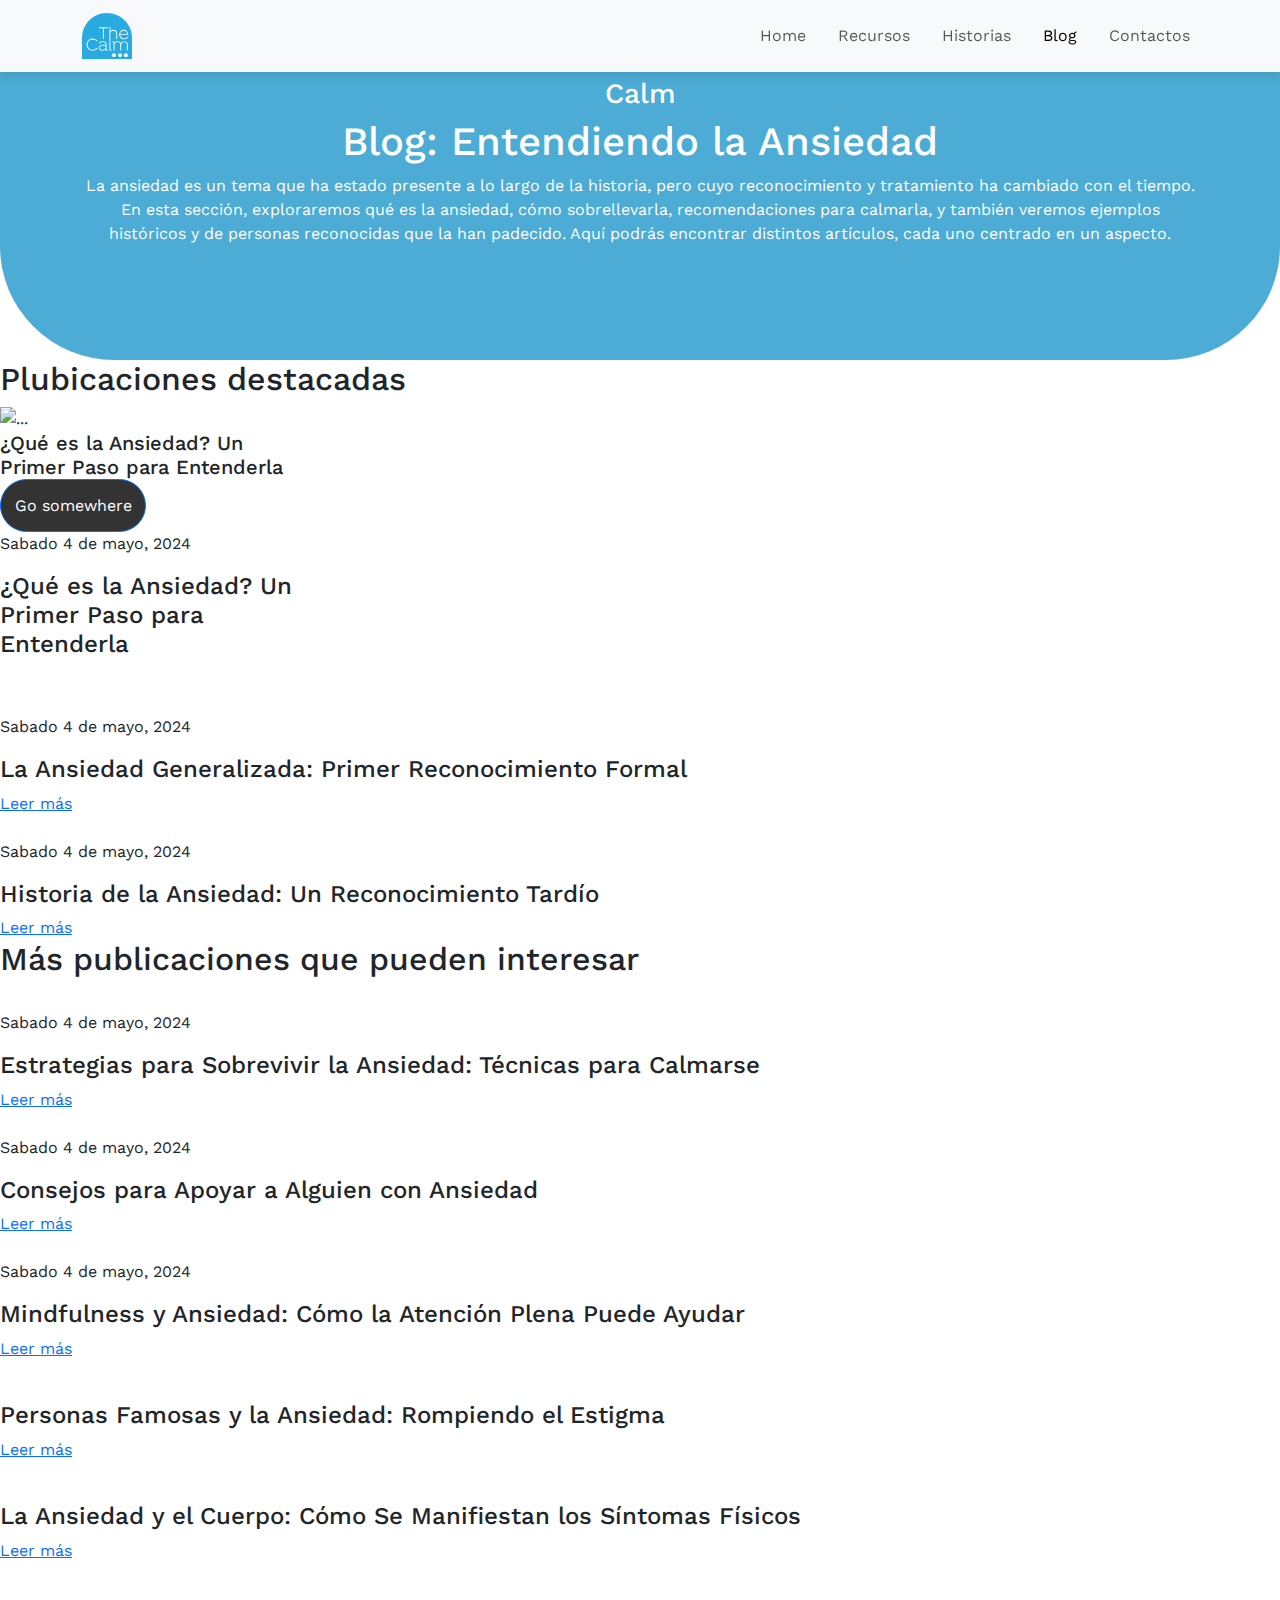
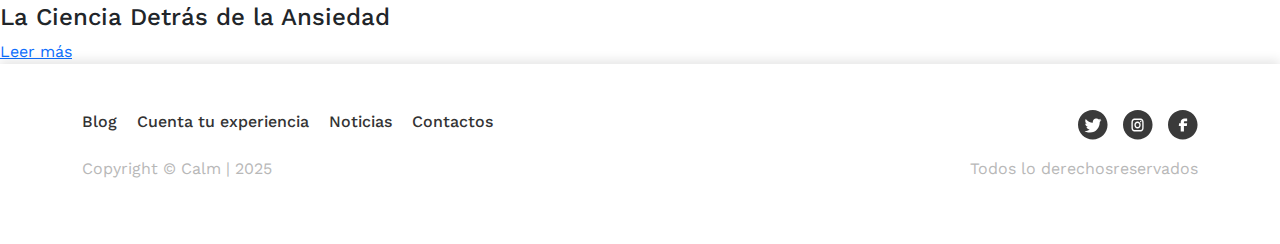
==== commit 4abc55f5: "imagnes corregidas" ====
--- a/pages/Blog.html
+++ b/pages/Blog.html
@@ -1,62 +1,198 @@
 <!DOCTYPE html>
 <html lang="en">
-<head>
-    <meta charset="UTF-8">
-    <meta name="viewport" content="width=device-width, initial-scale=1.0">
-    <link href="https://cdn.jsdelivr.net/npm/bootstrap@5.3.3/dist/css/bootstrap.min.css" rel="stylesheet" integrity="sha384-QWTKZyjpPEjISv5WaRU9OFeRpok6YctnYmDr5pNlyT2bRjXh0JMhjY6hW+ALEwIH" crossorigin="anonymous">
-    <link rel="stylesheet" href="./styles/style.css">    
-    <title>The Calm</title>
-</head>
-<body>
+    <head>
+        <meta charset="UTF-8">
+        <meta name="viewport" content="width=device-width, initial-scale=1.0">
+        <link href="https://cdn.jsdelivr.net/npm/bootstrap@5.3.3/dist/css/bootstrap.min.css" rel="stylesheet" integrity="sha384-QWTKZyjpPEjISv5WaRU9OFeRpok6YctnYmDr5pNlyT2bRjXh0JMhjY6hW+ALEwIH" crossorigin="anonymous">
+        <link rel="stylesheet" href="../styles/style.css">    
+        <title>The Calm</title>
+    </head>
+    <body>
 
-    <main>      
-    </main>
-
-
-    <footer>
-
-        <div class="container-xl">
-            <div class="row">
-              <div class="footer-links col-sm-8">
-
-                <a href="/pages/Blog.html">Blog</a>
-
-                <a href="">Cuenta tu experiencia</a>
-
-                <a href="">Noticias</a>
-
-                <a href="/pages/Contactos.html">Contactos</a>
-
-              </div>
-              <div class="iconos-redes col-sm-4 ">
-                <svg xmlns="http://www.w3.org/2000/svg" width="32" height="32" viewBox="0 0 32 32" fill="none">
-                    <path fill-rule="evenodd" clip-rule="evenodd" d="M31.5236 15.7617C31.5236 24.4668 24.4668 31.5237 15.7618 31.5237C7.05676 31.5237 0 24.4668 0 15.7617C0 7.05688 7.05676 0 15.7618 0C24.4668 0 31.5236 7.05688 31.5236 15.7617ZM23.1677 13.2234C23.1677 13.061 23.1648 12.8965 23.157 12.7339C23.8806 12.1992 24.5049 11.5356 25 10.7747C24.326 11.0808 23.6111 11.2815 22.8792 11.3706C23.6501 10.8972 24.2272 10.1528 24.5031 9.27588C23.7778 9.71631 22.9849 10.0271 22.1582 10.1948C21.8125 9.81689 21.3949 9.51587 20.9312 9.3103C20.4673 9.10474 19.9673 8.99927 19.4622 9C18.9773 8.99976 18.4972 9.09766 18.0493 9.28784C17.6014 9.47803 17.1945 9.75684 16.8514 10.1084C16.5087 10.4597 16.2367 10.8772 16.0511 11.3364C15.8656 11.7957 15.7701 12.2881 15.7701 12.7852C15.7697 13.0757 15.8015 13.3655 15.865 13.6489C14.3965 13.5735 12.96 13.1821 11.6486 12.5005C10.3372 11.8186 9.1803 10.8613 8.25317 9.69116C7.77966 10.5249 7.63428 11.5122 7.84656 12.4521C8.05896 13.3921 8.61304 14.2134 9.39575 14.7483C8.8092 14.729 8.23572 14.5664 7.7229 14.2739V14.321C7.72302 15.1956 8.01807 16.0432 8.55798 16.7202C9.09778 17.3972 9.84924 17.8621 10.6851 18.0359C10.1407 18.1851 9.57092 18.2073 9.01721 18.1011C9.25317 18.8535 9.71252 19.5112 10.3311 19.9827C10.9493 20.4541 11.696 20.7156 12.4666 20.7305C11.7004 21.3472 10.8232 21.803 9.88538 22.0718C8.94739 22.3408 7.96692 22.4175 7 22.2976C8.63464 23.373 10.5746 24 12.6613 24C19.4532 24 23.1677 18.2295 23.1677 13.2234Z" fill="#3A3A3A"/>
-                </svg>
-                <svg xmlns="http://www.w3.org/2000/svg" width="32" height="32" viewBox="0 0 32 32" fill="none">
-                    <path fill-rule="evenodd" clip-rule="evenodd" d="M31.5236 15.7617C31.5236 24.4668 24.4668 31.5237 15.7618 31.5237C7.05676 31.5237 0 24.4668 0 15.7617C0 7.05688 7.05676 0 15.7618 0C24.4668 0 31.5236 7.05688 31.5236 15.7617ZM19.9178 9.35815C19.4963 9.18188 19.0403 9.07764 18.3806 9.04492C17.5637 9.00464 17.275 9 15.5 9C13.7245 9 13.4363 9.00464 12.6194 9.04492C11.9597 9.07764 11.504 9.18188 11.0815 9.35815C10.6823 9.51904 10.3207 9.77295 10.0227 10.1013C9.71753 10.4224 9.48193 10.812 9.33252 11.2424C9.16895 11.6963 9.07202 12.1873 9.04175 12.8979C9.00427 13.7773 9 14.0884 9 16C9 17.9121 9.00427 18.2224 9.04175 19.1021C9.07202 19.8127 9.16895 20.3032 9.33252 20.7576C9.48193 21.188 9.71753 21.5776 10.0227 21.8987C10.3207 22.2271 10.6823 22.481 11.0815 22.6418C11.5037 22.8181 11.9597 22.9224 12.6194 22.9551C13.4368 22.9954 13.725 23 15.5 23C17.275 23 17.5626 22.9954 18.3806 22.9551C19.0403 22.9224 19.4958 22.8181 19.9178 22.6418C20.3174 22.481 20.6792 22.2273 20.9773 21.8987C21.2823 21.5776 21.5179 21.1882 21.6674 20.7583C21.8311 20.304 21.928 19.8127 21.9583 19.1021C21.9957 18.2212 22 17.9109 22 16C22 14.0889 21.9957 13.7786 21.9583 12.8979C21.928 12.1873 21.8311 11.6968 21.6674 11.2424C21.5179 10.812 21.2825 10.4224 20.9773 10.1013C20.6792 9.77271 20.3174 9.51904 19.9178 9.35815ZM12.6849 10.5989C13.4763 10.5598 13.745 10.5557 15.5 10.5557C17.255 10.5557 17.5231 10.5598 18.3145 10.5989C18.8167 10.6235 19.1183 10.6929 19.3947 10.8083C19.6074 10.8909 19.7997 11.0251 19.9563 11.2009C20.1195 11.3696 20.2443 11.5767 20.3209 11.8059C20.4287 12.1033 20.4926 12.4277 20.5153 12.9685C20.5515 13.8213 20.5554 14.1106 20.5554 16C20.5554 17.8894 20.5515 18.1787 20.5153 19.0315C20.4926 19.5723 20.4281 19.8972 20.3209 20.1948C20.2292 20.4485 20.1318 20.6101 19.9563 20.7991C19.7808 20.9875 19.6307 21.0925 19.3951 21.1917C19.2584 21.249 19.1157 21.2949 18.9458 21.3296C18.7717 21.365 18.5691 21.3887 18.3151 21.4011C17.5231 21.4402 17.255 21.4443 15.5 21.4443C13.7456 21.4443 13.4769 21.4402 12.6849 21.4011C12.1829 21.3767 11.8811 21.3071 11.6049 21.1917C11.3693 21.093 11.2192 20.988 11.0437 20.7991C10.8688 20.6101 10.7712 20.4485 10.6792 20.1941C10.5714 19.8967 10.5074 19.5723 10.4847 19.0315C10.4484 18.1794 10.4446 17.8899 10.4446 16C10.4446 14.1101 10.4484 13.8206 10.4847 12.9685C10.5074 12.4277 10.5719 12.1028 10.6792 11.8052C10.7708 11.5515 10.8682 11.3899 11.0437 11.2009C11.2192 11.0125 11.3693 10.9075 11.6049 10.8083C11.8817 10.6921 12.1829 10.6235 12.6849 10.5989ZM13.1169 18.5664C13.7489 19.2471 14.6061 19.6294 15.5 19.6294C16.3938 19.6294 17.2511 19.2471 17.8831 18.5664C18.5151 17.8857 18.8702 16.9626 18.8702 16C18.8702 15.0374 18.5151 14.1143 17.8831 13.4336C17.2511 12.7529 16.3938 12.3704 15.5 12.3704C14.6061 12.3704 13.7489 12.7529 13.1169 13.4336C12.4849 14.1143 12.1298 15.0374 12.1298 16C12.1298 16.9626 12.4849 17.8857 13.1169 18.5664ZM16.8621 17.4668C16.5007 17.8557 16.0109 18.0745 15.5 18.0745C14.9891 18.0745 14.4993 17.8557 14.1379 17.4668C13.7767 17.0776 13.5739 16.5503 13.5739 16C13.5739 15.45 13.7767 14.9224 14.1379 14.5332C14.4993 14.1443 14.9891 13.9258 15.5 13.9258C16.0109 13.9258 16.5007 14.1443 16.8621 14.5332C17.2233 14.9224 17.4261 15.45 17.4261 16C17.4261 16.5503 17.2233 17.0776 16.8621 17.4668ZM18.3595 12.9202C18.495 13.0662 18.6787 13.1482 18.8702 13.1482C19.0618 13.1482 19.2455 13.0662 19.381 12.9202C19.5165 12.7744 19.5925 12.5764 19.5925 12.3701C19.5925 12.1638 19.5165 11.9661 19.381 11.8201C19.2455 11.6743 19.0618 11.5923 18.8702 11.5923C18.7667 11.5923 18.6654 11.6162 18.5729 11.6614C18.4941 11.6997 18.4218 11.7532 18.3595 11.8201C18.224 11.9661 18.1479 12.1638 18.1479 12.3701C18.1479 12.5764 18.224 12.7744 18.3595 12.9202Z" fill="#3A3A3A"/>
-                </svg>
-                <svg xmlns="http://www.w3.org/2000/svg" width="32" height="32" viewBox="0 0 32 32" fill="none">
-                    <path fill-rule="evenodd" clip-rule="evenodd" d="M15.7618 31.5237C24.4668 31.5237 31.5237 24.4668 31.5237 15.7617C31.5237 7.05688 24.4668 0 15.7618 0C7.05676 0 0 7.05688 0 15.7617C0 24.4668 7.05676 31.5237 15.7618 31.5237ZM16.9929 23H13.5725V17.0979H11.5237L11.8623 14.1653H13.5725V12.6843C13.5725 11.707 14.0229 10.77 14.8247 10.0791C15.6266 9.38818 16.714 9 17.8479 9H20.4132V11.9473H17.8479C17.6212 11.9473 17.4037 12.0249 17.2433 12.1631C17.083 12.3013 16.9929 12.4888 16.9929 12.6843V14.1653H20.4132L20.0746 17.0979H16.9929V23Z" fill="#3A3A3A"/>
-                </svg>
+        <nav class="navbar navbar-expand-lg bg-body-tertiary ">
+            <div class="container-fluid d-flex container-xl">
+                <a class="navbar-brand" href="#">
+                    <img src="../assets/svg/thecalm.svg" alt="TheCalm" width="50" >
+                  </a>
+              <button class="navbar-toggler" type="button" data-bs-toggle="collapse" data-bs-target="#navbarNav" aria-controls="navbarNav" aria-expanded="false" aria-label="Toggle navigation">
+                <span class="navbar-toggler-icon"></span>
+              </button>
+              <div class="collapse navbar-collapse" id="navbarNav">
+                <ul class="navbar-nav gap-3">
+                  <li class="nav-item">
+                    <a class="nav-link " aria-current="page" href="../index.html">Home</a>
+                  </li>
+                  <li class="nav-item">
+                    <a class="nav-link " href="Recursos.html">Recursos</a>
+                  </li>
+                  <li class="nav-item">
+                    <a class="nav-link " href="Historias.html">Historias</a>
+                  </li>
+                  <li class="nav-item">
+                    <a class="nav-link active" href="Blog.html">Blog</a>
+                  </li>
+                  <li class="nav-item">
+                    <a class="nav-link" href="Contactos.html">Contactos</a>
+                  </li>
+                </ul>
               </div>
             </div>
+        </nav>
 
-            <div class="creditos row">
+        <main>  
+            <section class="blog">
 
-                <div class="col-sm">  
-                    <p>Copyright © Calm | 2025</p>
+                <div class="blog-text container-xl">
+                    <h3>Calm</h3>
+
+                    <h1>Blog: Entendiendo la Ansiedad</h1>
+
+                    <p>La ansiedad es un tema que ha estado presente a lo largo de la historia, pero cuyo reconocimiento y tratamiento ha cambiado con el tiempo. En esta sección, exploraremos qué es la ansiedad, cómo sobrellevarla, recomendaciones para calmarla, y también veremos ejemplos históricos y de personas reconocidas que la han padecido. Aquí podrás encontrar distintos artículos, cada uno centrado en un aspecto.</p>
                 </div>
-                <div class="derechos col-sm">
-                    <p>Todos lo derechosreservados</p>
+
+            </section>
+
+            <section class="cards_destacadas">
+
+                <h2>Plubicaciones destacadas</h2>
+
+                <div class="/assets/img/Frame 1.png" style="width: 18rem;">
+                    <img src="..." class="card-img-top" alt="...">
+                    <div class="card-body">
+                      <h5 class="card-title">¿Qué es la Ansiedad? Un Primer Paso para Entenderla</h5>
+                      <a href="#" class="btn btn-primary">Go somewhere</a>
+                    </div>
+                  </div>
+
+                <div class="card">
+                    <img src="" alt="">
+                    <p>Sabado 4 de mayo, 2024</p>
+                    <h4>¿Qué es la Ansiedad? Un Primer Paso para Entenderla</h4>
+                    <a href="">Leer más</a>
+        
                 </div>
+                <div class="">
+                    <img src="/assets/img/Frame 1.png" alt="">
+                    <p>Sabado 4 de mayo, 2024</p>
+                    <h4>La Ansiedad Generalizada: Primer Reconocimiento Formal</h4>
+                    <a href="">Leer más</a>
+        
+                </div>
+                <div>
+                    <img src="/assets/img/Frame 1.png" alt="">
+                    <p>Sabado 4 de mayo, 2024</p>
+                    <h4>Historia de la Ansiedad: Un Reconocimiento Tardío</h4>
+                    <a href="">Leer más</a>
+        
+                </div>
+        
+            </section>
+        
+        
+            <section class="cards_otros">
+        
+                <h2>Más publicaciones que pueden interesar </h2>
+        
+                <div class="cards_fila1">
+        
+                    <div>
+                        <img src="/assets/img/Frame 1.png" alt="">
+                        <p>Sabado 4 de mayo, 2024</p>
+                        <h4>Estrategias para Sobrevivir la Ansiedad: Técnicas para Calmarse</h4>
+                        <a href="">Leer más</a>
+        
+                    </div>
+        
+                    <div>
+                        <img src="/assets/img/Frame 1.png" alt="">
+                        <p>Sabado 4 de mayo, 2024</p>
+                        <h4>Consejos para Apoyar a Alguien con Ansiedad</h4>
+                        <a href="">Leer más</a>
+        
+                    </div>
+        
+                    <div>
+                        <img src="/assets/img/Frame 1.png" alt="">
+                        <p>Sabado 4 de mayo, 2024</p>
+                        <h4>Mindfulness y Ansiedad: Cómo la Atención Plena Puede Ayudar</h4>
+                        <a href="">Leer más</a>
+        
+                    </div>
+                </div>
+        
+                <div class="cards_fila2">
+        
+                    <div >
+                        <img src="/assets/img/Frame 1.png" alt="">
+                        <p></p>
+                        <h4>Personas Famosas y la Ansiedad: Rompiendo el Estigma</h4>
+                        <a href="">Leer más</a>
+        
+                    </div>
+        
+                    <div>
+                        <img src="/assets/img/Frame 1.png" alt="">
+                        <p></p>
+                        <h4>La Ansiedad y el Cuerpo: Cómo Se Manifiestan los Síntomas Físicos</h4>
+                        <a href="">Leer más</a>
+        
+                    </div>
+        
+                    <div>
+                        <img src="/assets/img/Frame 1.png" alt="">
+                        <p></p>
+                        <h4>La Ciencia Detrás de la Ansiedad</h4>
+                        <a href="">Leer más</a>
+        
+                    </div>
+                
+                </div>
+        
+            </section>
+            
+        </main>
+        <footer>
+
+            <div class="container-xl">
+                <div class="row">
+                  <div class="footer-links col-sm-8">
+      
+                    <a href="/pages/Blog.html">Blog</a>
+      
+                    <a href="">Cuenta tu experiencia</a>
+      
+                    <a href="">Noticias</a>
+      
+                    <a href="/pages/Contactos.html">Contactos</a>
+      
+                  </div>
+                  <div class="iconos-redes col-sm-4 ">
+                    <svg xmlns="http://www.w3.org/2000/svg" width="32" height="32" viewBox="0 0 32 32" fill="none">
+                        <path fill-rule="evenodd" clip-rule="evenodd" d="M31.5236 15.7617C31.5236 24.4668 24.4668 31.5237 15.7618 31.5237C7.05676 31.5237 0 24.4668 0 15.7617C0 7.05688 7.05676 0 15.7618 0C24.4668 0 31.5236 7.05688 31.5236 15.7617ZM23.1677 13.2234C23.1677 13.061 23.1648 12.8965 23.157 12.7339C23.8806 12.1992 24.5049 11.5356 25 10.7747C24.326 11.0808 23.6111 11.2815 22.8792 11.3706C23.6501 10.8972 24.2272 10.1528 24.5031 9.27588C23.7778 9.71631 22.9849 10.0271 22.1582 10.1948C21.8125 9.81689 21.3949 9.51587 20.9312 9.3103C20.4673 9.10474 19.9673 8.99927 19.4622 9C18.9773 8.99976 18.4972 9.09766 18.0493 9.28784C17.6014 9.47803 17.1945 9.75684 16.8514 10.1084C16.5087 10.4597 16.2367 10.8772 16.0511 11.3364C15.8656 11.7957 15.7701 12.2881 15.7701 12.7852C15.7697 13.0757 15.8015 13.3655 15.865 13.6489C14.3965 13.5735 12.96 13.1821 11.6486 12.5005C10.3372 11.8186 9.1803 10.8613 8.25317 9.69116C7.77966 10.5249 7.63428 11.5122 7.84656 12.4521C8.05896 13.3921 8.61304 14.2134 9.39575 14.7483C8.8092 14.729 8.23572 14.5664 7.7229 14.2739V14.321C7.72302 15.1956 8.01807 16.0432 8.55798 16.7202C9.09778 17.3972 9.84924 17.8621 10.6851 18.0359C10.1407 18.1851 9.57092 18.2073 9.01721 18.1011C9.25317 18.8535 9.71252 19.5112 10.3311 19.9827C10.9493 20.4541 11.696 20.7156 12.4666 20.7305C11.7004 21.3472 10.8232 21.803 9.88538 22.0718C8.94739 22.3408 7.96692 22.4175 7 22.2976C8.63464 23.373 10.5746 24 12.6613 24C19.4532 24 23.1677 18.2295 23.1677 13.2234Z" fill="#3A3A3A"/>
+                    </svg>
+                    <svg xmlns="http://www.w3.org/2000/svg" width="32" height="32" viewBox="0 0 32 32" fill="none">
+                        <path fill-rule="evenodd" clip-rule="evenodd" d="M31.5236 15.7617C31.5236 24.4668 24.4668 31.5237 15.7618 31.5237C7.05676 31.5237 0 24.4668 0 15.7617C0 7.05688 7.05676 0 15.7618 0C24.4668 0 31.5236 7.05688 31.5236 15.7617ZM19.9178 9.35815C19.4963 9.18188 19.0403 9.07764 18.3806 9.04492C17.5637 9.00464 17.275 9 15.5 9C13.7245 9 13.4363 9.00464 12.6194 9.04492C11.9597 9.07764 11.504 9.18188 11.0815 9.35815C10.6823 9.51904 10.3207 9.77295 10.0227 10.1013C9.71753 10.4224 9.48193 10.812 9.33252 11.2424C9.16895 11.6963 9.07202 12.1873 9.04175 12.8979C9.00427 13.7773 9 14.0884 9 16C9 17.9121 9.00427 18.2224 9.04175 19.1021C9.07202 19.8127 9.16895 20.3032 9.33252 20.7576C9.48193 21.188 9.71753 21.5776 10.0227 21.8987C10.3207 22.2271 10.6823 22.481 11.0815 22.6418C11.5037 22.8181 11.9597 22.9224 12.6194 22.9551C13.4368 22.9954 13.725 23 15.5 23C17.275 23 17.5626 22.9954 18.3806 22.9551C19.0403 22.9224 19.4958 22.8181 19.9178 22.6418C20.3174 22.481 20.6792 22.2273 20.9773 21.8987C21.2823 21.5776 21.5179 21.1882 21.6674 20.7583C21.8311 20.304 21.928 19.8127 21.9583 19.1021C21.9957 18.2212 22 17.9109 22 16C22 14.0889 21.9957 13.7786 21.9583 12.8979C21.928 12.1873 21.8311 11.6968 21.6674 11.2424C21.5179 10.812 21.2825 10.4224 20.9773 10.1013C20.6792 9.77271 20.3174 9.51904 19.9178 9.35815ZM12.6849 10.5989C13.4763 10.5598 13.745 10.5557 15.5 10.5557C17.255 10.5557 17.5231 10.5598 18.3145 10.5989C18.8167 10.6235 19.1183 10.6929 19.3947 10.8083C19.6074 10.8909 19.7997 11.0251 19.9563 11.2009C20.1195 11.3696 20.2443 11.5767 20.3209 11.8059C20.4287 12.1033 20.4926 12.4277 20.5153 12.9685C20.5515 13.8213 20.5554 14.1106 20.5554 16C20.5554 17.8894 20.5515 18.1787 20.5153 19.0315C20.4926 19.5723 20.4281 19.8972 20.3209 20.1948C20.2292 20.4485 20.1318 20.6101 19.9563 20.7991C19.7808 20.9875 19.6307 21.0925 19.3951 21.1917C19.2584 21.249 19.1157 21.2949 18.9458 21.3296C18.7717 21.365 18.5691 21.3887 18.3151 21.4011C17.5231 21.4402 17.255 21.4443 15.5 21.4443C13.7456 21.4443 13.4769 21.4402 12.6849 21.4011C12.1829 21.3767 11.8811 21.3071 11.6049 21.1917C11.3693 21.093 11.2192 20.988 11.0437 20.7991C10.8688 20.6101 10.7712 20.4485 10.6792 20.1941C10.5714 19.8967 10.5074 19.5723 10.4847 19.0315C10.4484 18.1794 10.4446 17.8899 10.4446 16C10.4446 14.1101 10.4484 13.8206 10.4847 12.9685C10.5074 12.4277 10.5719 12.1028 10.6792 11.8052C10.7708 11.5515 10.8682 11.3899 11.0437 11.2009C11.2192 11.0125 11.3693 10.9075 11.6049 10.8083C11.8817 10.6921 12.1829 10.6235 12.6849 10.5989ZM13.1169 18.5664C13.7489 19.2471 14.6061 19.6294 15.5 19.6294C16.3938 19.6294 17.2511 19.2471 17.8831 18.5664C18.5151 17.8857 18.8702 16.9626 18.8702 16C18.8702 15.0374 18.5151 14.1143 17.8831 13.4336C17.2511 12.7529 16.3938 12.3704 15.5 12.3704C14.6061 12.3704 13.7489 12.7529 13.1169 13.4336C12.4849 14.1143 12.1298 15.0374 12.1298 16C12.1298 16.9626 12.4849 17.8857 13.1169 18.5664ZM16.8621 17.4668C16.5007 17.8557 16.0109 18.0745 15.5 18.0745C14.9891 18.0745 14.4993 17.8557 14.1379 17.4668C13.7767 17.0776 13.5739 16.5503 13.5739 16C13.5739 15.45 13.7767 14.9224 14.1379 14.5332C14.4993 14.1443 14.9891 13.9258 15.5 13.9258C16.0109 13.9258 16.5007 14.1443 16.8621 14.5332C17.2233 14.9224 17.4261 15.45 17.4261 16C17.4261 16.5503 17.2233 17.0776 16.8621 17.4668ZM18.3595 12.9202C18.495 13.0662 18.6787 13.1482 18.8702 13.1482C19.0618 13.1482 19.2455 13.0662 19.381 12.9202C19.5165 12.7744 19.5925 12.5764 19.5925 12.3701C19.5925 12.1638 19.5165 11.9661 19.381 11.8201C19.2455 11.6743 19.0618 11.5923 18.8702 11.5923C18.7667 11.5923 18.6654 11.6162 18.5729 11.6614C18.4941 11.6997 18.4218 11.7532 18.3595 11.8201C18.224 11.9661 18.1479 12.1638 18.1479 12.3701C18.1479 12.5764 18.224 12.7744 18.3595 12.9202Z" fill="#3A3A3A"/>
+                    </svg>
+                    <svg xmlns="http://www.w3.org/2000/svg" width="32" height="32" viewBox="0 0 32 32" fill="none">
+                        <path fill-rule="evenodd" clip-rule="evenodd" d="M15.7618 31.5237C24.4668 31.5237 31.5237 24.4668 31.5237 15.7617C31.5237 7.05688 24.4668 0 15.7618 0C7.05676 0 0 7.05688 0 15.7617C0 24.4668 7.05676 31.5237 15.7618 31.5237ZM16.9929 23H13.5725V17.0979H11.5237L11.8623 14.1653H13.5725V12.6843C13.5725 11.707 14.0229 10.77 14.8247 10.0791C15.6266 9.38818 16.714 9 17.8479 9H20.4132V11.9473H17.8479C17.6212 11.9473 17.4037 12.0249 17.2433 12.1631C17.083 12.3013 16.9929 12.4888 16.9929 12.6843V14.1653H20.4132L20.0746 17.0979H16.9929V23Z" fill="#3A3A3A"/>
+                    </svg>
+                  </div>
+                </div>
+      
+                <div class="creditos row">
+      
+                    <div class="col-sm">  
+                        <p>Copyright © Calm | 2025</p>
+                    </div>
+                    <div class="derechos col-sm">
+                        <p>Todos lo derechosreservados</p>
+                    </div>
+                </div>
+      
             </div>
+      
+        </footer>
+        <script src="https://cdn.jsdelivr.net/npm/bootstrap@5.3.3/dist/js/bootstrap.bundle.min.js" integrity="sha384-YvpcrYf0tY3lHB60NNkmXc5s9fDVZLESaAA55NDzOxhy9GkcIdslK1eN7N6jIeHz" crossorigin="anonymous"></script>
 
-        </div>
-
-
-    </footer>
-
-    <script src="https://cdn.jsdelivr.net/npm/bootstrap@5.3.3/dist/js/bootstrap.bundle.min.js" integrity="sha384-YvpcrYf0tY3lHB60NNkmXc5s9fDVZLESaAA55NDzOxhy9GkcIdslK1eN7N6jIeHz" crossorigin="anonymous"></script>
-
-</body>
+    </body>
 </html>--- a/styles/style.css
+++ b/styles/style.css
@@ -0,0 +1,328 @@
+@import url('https://fonts.googleapis.com/css2?family=Work+Sans:ital,wght@0,100..900;1,100..900&display=swap');
+*{
+    margin: 0;  
+    padding: 0;
+}
+
+body{
+    font-family: "Work Sans", serif;
+    font-optical-sizing: auto;
+
+}
+.navbar{
+    position: fixed;
+    width: 100%;
+    display: flex;
+    justify-content: space-between;
+    z-index: 1000;
+    box-shadow: 0px 4px 11px 0px rgba(0, 0, 0, 0.10);
+}  
+.navbar-collapse{
+    justify-content: right;
+}
+
+.hero {
+    background: url('../assets/img/1.jpg') center/cover no-repeat;
+    min-height: 90vh;
+    display: flex;
+    align-items: center;
+    justify-content: center;
+    color: white;
+    position: relative;
+    text-align: left;
+    padding-top: 6%;
+}
+
+.hero::before {
+    content: "";
+    position: absolute;
+    top: 0;
+    left: 0;
+    width: 100%;
+    height: 100%;
+    background: rgba(0, 0, 0, 0.4); 
+}
+
+.hero-content {
+    margin-top: -5vh;
+    position: relative;
+    z-index: 1;
+    text-align: left;
+}
+
+.hero-content h1{
+    width: 65vh;
+    flex-shrink: 0;
+    margin-bottom: 3%;
+}
+.hero-content p{
+    width: 55vh;
+    flex-shrink: 0;
+    margin-bottom: 5%;
+}
+
+.btn{
+    border-radius: 26vh;
+    padding: 1.5vh;
+    background: #333;
+    flex-shrink: 0;
+}
+.conocete{
+    margin-top: 3%;
+    margin-bottom: 3%;
+    align-items: center;
+    justify-content: center;
+    text-align: center;
+}
+
+.cards{
+    display: flex;
+    text-align: center;
+    align-items: center;
+    justify-content: space-between;
+    
+
+}
+
+
+.card{
+    width:25%;
+    border: none; 
+    box-shadow: none;
+}
+
+.card button{
+    border-radius: 26vh;
+    background: #333;
+    text-decoration: none;
+    border: 0;
+    padding: 1vh;
+}
+.card button:hover{
+    transform: scale(1.1); 
+}
+
+.card img{
+    border-radius: 50%;
+    
+}
+.card a{
+    text-decoration: none;
+    color: #fff;
+}
+
+.contac {
+    color: white;
+    margin-top: 3%;
+    z-index: 1;
+}
+.img img{
+    position: absolute;
+    width: 100%;
+    height: 50vh;
+    overflow: hidden; 
+    object-fit: cover; 
+    object-position: center 70%;
+}
+.blur-box {
+    width: 51%; 
+    height: 50vh;
+    background: rgba(0, 0, 0, 0.2); 
+    backdrop-filter: blur(6.5px);
+    padding: 10vh 15vh;
+    overflow: hidden; 
+    object-fit: cover; 
+    margin-left: 49%;
+    align-items: center;
+    
+    
+}
+
+.blur-box button{
+    padding: 1vh 3vh;
+    border-radius: 26px;
+    background: #333;
+    border: none;
+}
+
+.blur-box a{
+    text-decoration: none;
+    color: #fff;
+}
+.blur-box button:hover {
+    transform: scale(1.1); 
+}
+
+
+.blur-box h5{
+    margin-bottom: 3%;
+}
+.blur-box h2{
+    margin-bottom: 3%;
+}
+
+.blur-box p{
+    margin-bottom: 4%;
+}
+
+footer {
+    background-color: #fff; 
+    padding: 5vh 5%; 
+    display: flex;
+    justify-content: space-between;
+    align-items: center;
+    flex-wrap: wrap; 
+    width: 100%;
+    height: 20vh;
+    flex-wrap: wrap;
+    position:absolute;
+    box-shadow: 0px -4px 10px rgba(0, 0, 0, 0.097);
+}
+
+.footer-links {
+    display: flex;
+    gap: 20px;
+    margin-bottom: 2%;
+}
+
+.footer-links a {
+    text-decoration: none;
+    justify-content: center;
+    align-items: center;
+    color: #333;
+    font-weight: 500;
+}
+
+.footer-links a:hover {
+    color: #46beff;
+}
+
+.iconos-redes {
+    display: flex;
+    gap: 15px;
+}
+
+.iconos-redes svg {
+    width: 30px;
+    height: 30px;
+    fill: #3A3A3A; 
+}
+
+.footer-text {
+    text-align: center;
+    width: 100%;
+    margin-top: 10px;
+    font-size: 14px;
+    color: #777;
+}
+.iconos-redes{
+    justify-content: right;
+}
+.derechos p{
+    justify-content: right;
+    text-align: right;
+}
+
+.creditos{
+    color: #B8B8B8;
+}
+
+
+
+/*RECURSOS*/
+
+.recursos{
+    width: 100%;
+    height: 48vh;
+    border-radius: 0px 0px 114px 114px;
+    background: rgba(40, 155, 204, 0.83);
+    color: #fff;
+    padding-top:6%;
+    justify-content: center;
+    text-align: center;
+}
+
+.recursos-text{
+    width:70vh;
+}
+
+
+.cards-dinamics{
+    display: flex;
+    justify-content: space-between;
+    align-items: center;
+    text-align: center;
+    margin-top: 3%;
+    margin-bottom: 3%;
+}
+
+/*HISTORIAS*/
+
+.historias{
+    margin-top: 6%;
+    
+
+}
+
+ .historias-inicio{
+    width: 100%;
+    height: 40vh;
+    border-radius: 0px 0px 114px 114px;
+    background: rgba(40, 155, 204, 0.83);
+    color: #fff;
+    padding-top:6%;
+    justify-content: center;
+    text-align: center;
+
+ }
+.historias-text{
+    width:56vh;
+}
+
+.fecha{
+    justify-content: center;
+    align-items: center;
+    text-align: center;
+    margin-bottom:6%;
+
+}
+
+.historias .col {
+    border-bottom: 1px solid #777777; /* Línea gris claro */
+    border-right: 1px solid #777777; /* Línea gris claro */;
+    
+}
+
+.historias .cold:last-child{
+    border-bottom: none; 
+
+}
+
+.historias .col:nth-child(2n) {
+    border-right: none;
+}
+
+.historias .col:nth-last-child(-n+1) {
+    border-bottom: none;
+}
+
+.form-container {
+    background: #f4f4f4;
+    border-radius: 2vh;
+    width: 100%;
+    height: 40%;
+    margin-bottom: 5%;
+}
+
+/*BLOG*/
+
+.blog{
+    width: 100%;
+    height: 40vh;
+    border-radius: 0px 0px 114px 114px;
+    background: rgba(40, 155, 204, 0.83);
+    color: #fff;
+    padding-top:6%;
+    justify-content: center;
+    text-align: center;
+}
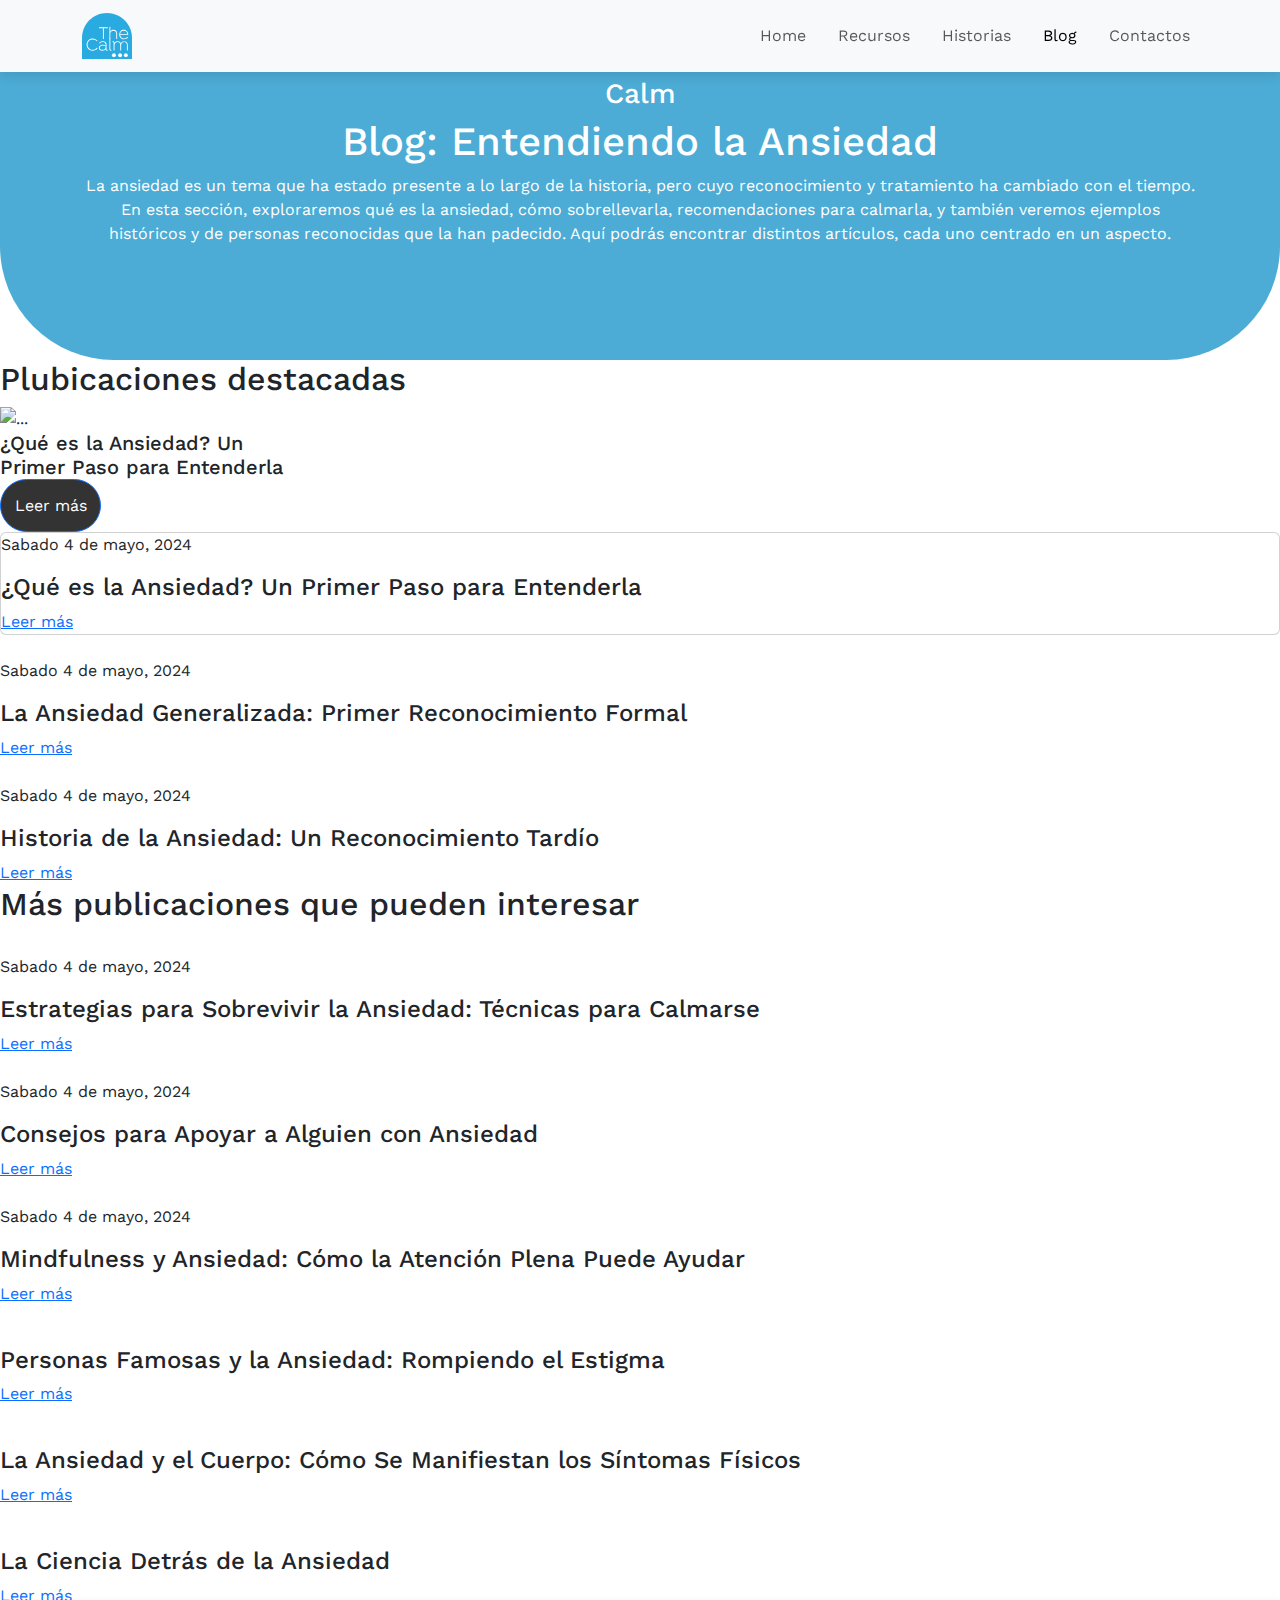
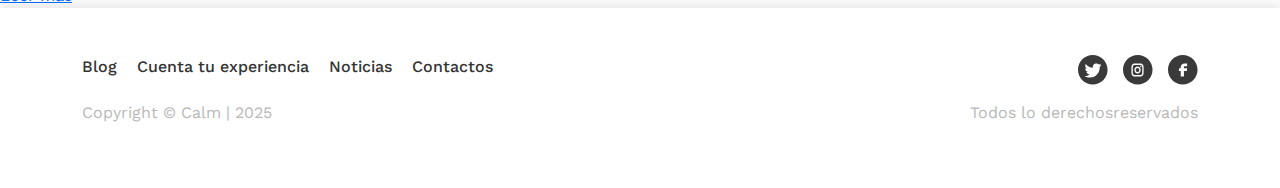
==== commit 0dbdd3b3: "Add files via upload" ====
--- a/pages/Blog.html
+++ b/pages/Blog.html
@@ -56,11 +56,11 @@
 
                 <h2>Plubicaciones destacadas</h2>
 
-                <div class="/assets/img/Frame 1.png" style="width: 18rem;">
+                <div class="./assets/img/Frame 1.png" style="width: 18rem;">
                     <img src="..." class="card-img-top" alt="...">
                     <div class="card-body">
                       <h5 class="card-title">¿Qué es la Ansiedad? Un Primer Paso para Entenderla</h5>
-                      <a href="#" class="btn btn-primary">Go somewhere</a>
+                      <a href="#" class="btn btn-primary">Leer más</a>
                     </div>
                   </div>
 
@@ -72,14 +72,14 @@
         
                 </div>
                 <div class="">
-                    <img src="/assets/img/Frame 1.png" alt="">
+                    <img src="./assets/img/Frame 1.png" alt="">
                     <p>Sabado 4 de mayo, 2024</p>
                     <h4>La Ansiedad Generalizada: Primer Reconocimiento Formal</h4>
                     <a href="">Leer más</a>
         
                 </div>
                 <div>
-                    <img src="/assets/img/Frame 1.png" alt="">
+                    <img src="./assets/img/Frame 1.png" alt="">
                     <p>Sabado 4 de mayo, 2024</p>
                     <h4>Historia de la Ansiedad: Un Reconocimiento Tardío</h4>
                     <a href="">Leer más</a>
@@ -96,7 +96,7 @@
                 <div class="cards_fila1">
         
                     <div>
-                        <img src="/assets/img/Frame 1.png" alt="">
+                        <img src="./assets/img/Frame 1.png" alt="">
                         <p>Sabado 4 de mayo, 2024</p>
                         <h4>Estrategias para Sobrevivir la Ansiedad: Técnicas para Calmarse</h4>
                         <a href="">Leer más</a>
--- a/styles/style.css
+++ b/styles/style.css
@@ -85,28 +85,29 @@
 }
 
 
-.card{
+.card-1{
     width:25%;
-    border: none; 
-    box-shadow: none;
-}
-
-.card button{
+    justify-content: center;
+    flex: wrap;
+}
+
+.card-1 button{
     border-radius: 26vh;
     background: #333;
     text-decoration: none;
     border: 0;
-    padding: 1vh;
-}
-.card button:hover{
+    padding: 1vh 10vh;
+}
+.card-1 button:hover{
     transform: scale(1.1); 
 }
 
-.card img{
+.card-1 img{
     border-radius: 50%;
-    
-}
-.card a{
+    width: 30vh;
+ 
+}
+.card-1 a{
     text-decoration: none;
     color: #fff;
 }
@@ -133,9 +134,7 @@
     overflow: hidden; 
     object-fit: cover; 
     margin-left: 49%;
-    align-items: center;
-    
-    
+    align-items: center;    
 }
 
 .blur-box button{
